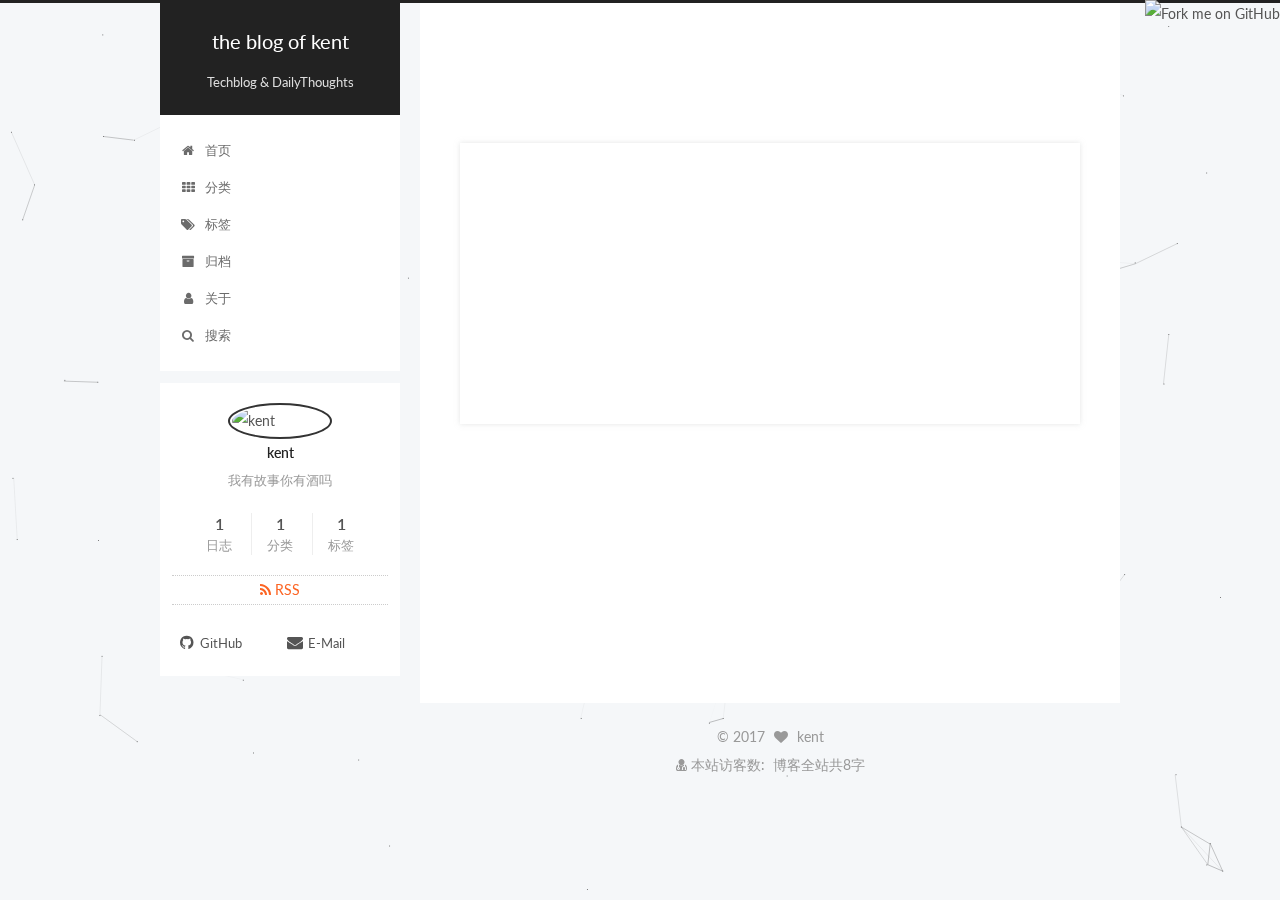
==== index.html @ 4930b67c "Site updated: 2017-09-06 11:08:06" ====
<!DOCTYPE html>



  


<html class="theme-next pisces use-motion" lang="zh-Hans">
<head>
  <meta charset="UTF-8"/>
<meta http-equiv="X-UA-Compatible" content="IE=edge" />
<meta name="viewport" content="width=device-width, initial-scale=1, maximum-scale=1"/>
<meta name="theme-color" content="#222">



  
  
    
    
  <script src="/lib/pace/pace.min.js?v=1.0.2"></script>
  <link href="/lib/pace/pace-theme-minimal.min.css?v=1.0.2" rel="stylesheet">







<meta http-equiv="Cache-Control" content="no-transform" />
<meta http-equiv="Cache-Control" content="no-siteapp" />
















  
  
  <link href="/lib/fancybox/source/jquery.fancybox.css?v=2.1.5" rel="stylesheet" type="text/css" />




  
  
  
  

  
    
    
  

  

  

  

  

  
    
    
    <link href="//fonts.googleapis.com/css?family=Lato:300,300italic,400,400italic,700,700italic&subset=latin,latin-ext" rel="stylesheet" type="text/css">
  






<link href="/lib/font-awesome/css/font-awesome.min.css?v=4.6.2" rel="stylesheet" type="text/css" />

<link href="/css/main.css?v=5.1.2" rel="stylesheet" type="text/css" />


  <meta name="keywords" content="Hexo, NexT" />





  <link rel="alternate" href="/atom.xml" title="the blog of kent" type="application/atom+xml" />




  <link rel="shortcut icon" type="image/x-icon" href="/images/favicon.ico?v=5.1.2" />






<meta name="description" content="我有故事你有酒吗">
<meta property="og:type" content="website">
<meta property="og:title" content="the blog of kent">
<meta property="og:url" content="http://yoursite.com/index.html">
<meta property="og:site_name" content="the blog of kent">
<meta property="og:description" content="我有故事你有酒吗">
<meta property="og:locale" content="zh-Hans">
<meta name="twitter:card" content="summary">
<meta name="twitter:title" content="the blog of kent">
<meta name="twitter:description" content="我有故事你有酒吗">



<script type="text/javascript" id="hexo.configurations">
  var NexT = window.NexT || {};
  var CONFIG = {
    root: '/',
    scheme: 'Pisces',
    version: '5.1.2',
    sidebar: {"position":"left","display":"post","offset":12,"offset_float":12,"b2t":false,"scrollpercent":false,"onmobile":false},
    fancybox: true,
    tabs: true,
    motion: {"enable":true,"async":false,"transition":{"post_block":"fadeIn","post_header":"slideDownIn","post_body":"slideDownIn","coll_header":"slideLeftIn"}},
    duoshuo: {
      userId: '0',
      author: '博主'
    },
    algolia: {
      applicationID: '',
      apiKey: '',
      indexName: '',
      hits: {"per_page":10},
      labels: {"input_placeholder":"Search for Posts","hits_empty":"We didn't find any results for the search: ${query}","hits_stats":"${hits} results found in ${time} ms"}
    }
  };
</script>



  <link rel="canonical" href="http://yoursite.com/"/>





  <title>the blog of kent</title>
  








</head>

<body itemscope itemtype="http://schema.org/WebPage" lang="zh-Hans">

  
  
    
  

  <div class="container sidebar-position-left 
  page-home">
    <div class="headband"></div>

    <a href="https://github.com/kentlj"><img style="position: absolute; top: 0; right: 0; border: 0;" src="https://camo.githubusercontent.com/365986a132ccd6a44c23a9169022c0b5c890c387/68747470733a2f2f73332e616d617a6f6e6177732e636f6d2f6769746875622f726962626f6e732f666f726b6d655f72696768745f7265645f6161303030302e706e67" alt="Fork me on GitHub" data-canonical-src="https://s3.amazonaws.com/github/ribbons/forkme_right_red_aa0000.png"></a>

    <header id="header" class="header" itemscope itemtype="http://schema.org/WPHeader">
      <div class="header-inner"><div class="site-brand-wrapper">
  <div class="site-meta ">
    

    <div class="custom-logo-site-title">
      <a href="/"  class="brand" rel="start">
        <span class="logo-line-before"><i></i></span>
        <span class="site-title">the blog of kent</span>
        <span class="logo-line-after"><i></i></span>
      </a>
    </div>
      
        <p class="site-subtitle">Techblog & DailyThoughts</p>
      
  </div>

  <div class="site-nav-toggle">
    <button>
      <span class="btn-bar"></span>
      <span class="btn-bar"></span>
      <span class="btn-bar"></span>
    </button>
  </div>
</div>

<nav class="site-nav">
  

  
    <ul id="menu" class="menu">
      
        
        <li class="menu-item menu-item-home">
          <a href="/" rel="section">
            
              <i class="menu-item-icon fa fa-fw fa-home"></i> <br />
            
            首页
          </a>
        </li>
      
        
        <li class="menu-item menu-item-categories">
          <a href="/categories/" rel="section">
            
              <i class="menu-item-icon fa fa-fw fa-th"></i> <br />
            
            分类
          </a>
        </li>
      
        
        <li class="menu-item menu-item-tags">
          <a href="/tags/" rel="section">
            
              <i class="menu-item-icon fa fa-fw fa-tags"></i> <br />
            
            标签
          </a>
        </li>
      
        
        <li class="menu-item menu-item-archives">
          <a href="/archives/" rel="section">
            
              <i class="menu-item-icon fa fa-fw fa-archive"></i> <br />
            
            归档
          </a>
        </li>
      
        
        <li class="menu-item menu-item-about">
          <a href="/about/" rel="section">
            
              <i class="menu-item-icon fa fa-fw fa-user"></i> <br />
            
            关于
          </a>
        </li>
      

      
        <li class="menu-item menu-item-search">
          
            <a href="javascript:;" class="popup-trigger">
          
            
              <i class="menu-item-icon fa fa-search fa-fw"></i> <br />
            
            搜索
          </a>
        </li>
      
    </ul>
  

  
    <div class="site-search">
      
  <div class="popup search-popup local-search-popup">
  <div class="local-search-header clearfix">
    <span class="search-icon">
      <i class="fa fa-search"></i>
    </span>
    <span class="popup-btn-close">
      <i class="fa fa-times-circle"></i>
    </span>
    <div class="local-search-input-wrapper">
      <input autocomplete="off"
             placeholder="搜索..." spellcheck="false"
             type="text" id="local-search-input">
    </div>
  </div>
  <div id="local-search-result"></div>
</div>



    </div>
  
</nav>



 </div>
    </header>

    <main id="main" class="main">
      <div class="main-inner">
        <div class="content-wrap">
          <div id="content" class="content">
            
  <section id="posts" class="posts-expand">
    
      

  

  
  
  

  <article class="post post-type-normal" itemscope itemtype="http://schema.org/Article">
  
  
  
  <div class="post-block">
    <link itemprop="mainEntityOfPage" href="http://yoursite.com/2017/09/05/hi/">

    <span hidden itemprop="author" itemscope itemtype="http://schema.org/Person">
      <meta itemprop="name" content="kent">
      <meta itemprop="description" content="">
      <meta itemprop="image" content="http://ovfrknrlk.bkt.clouddn.com/bear.jpg">
    </span>

    <span hidden itemprop="publisher" itemscope itemtype="http://schema.org/Organization">
      <meta itemprop="name" content="the blog of kent">
    </span>

    
      <header class="post-header">

        
        
          <h1 class="post-title" itemprop="name headline">
                
                <a class="post-title-link" href="/2017/09/05/hi/" itemprop="url">hi</a></h1>
        

        <div class="post-meta">
          <span class="post-time">
            
              <span class="post-meta-item-icon">
                <i class="fa fa-calendar-o"></i>
              </span>
              
                <span class="post-meta-item-text">发表于</span>
              
              <time title="创建于" itemprop="dateCreated datePublished" datetime="2017-09-05T17:19:50+08:00">
                2017-09-05
              </time>
            

            

            
          </span>

          
            <span class="post-category" >
            
              <span class="post-meta-divider">|</span>
            
              <span class="post-meta-item-icon">
                <i class="fa fa-folder-o"></i>
              </span>
              
                <span class="post-meta-item-text">分类于</span>
              
              
                <span itemprop="about" itemscope itemtype="http://schema.org/Thing">
                  <a href="/categories/None/" itemprop="url" rel="index">
                    <span itemprop="name">None</span>
                  </a>
                </span>

                
                
              
            </span>
          

          
            
              <span class="post-comments-count">
                <span class="post-meta-divider">|</span>
                <span class="post-meta-item-icon">
                  <i class="fa fa-comment-o"></i>
                </span>
                <a href="/2017/09/05/hi/#comments" itemprop="discussionUrl">
                  <span class="post-comments-count disqus-comment-count"
                        data-disqus-identifier="2017/09/05/hi/" itemprop="commentCount"></span>
                </a>
              </span>
            
          

          
          

          

          
            <div class="post-wordcount">
              
                
                <span class="post-meta-item-icon">
                  <i class="fa fa-file-word-o"></i>
                </span>
                
                  <span class="post-meta-item-text">字数统计&#58;</span>
                
                <span title="字数统计">
                  8
                </span>
              

              
                <span class="post-meta-divider">|</span>
              

              
                <span class="post-meta-item-icon">
                  <i class="fa fa-clock-o"></i>
                </span>
                
                  <span class="post-meta-item-text">阅读时长 &asymp;</span>
                
                <span title="阅读时长">
                  1
                </span>
              
            </div>
          

          

        </div>
      </header>
    

    
    
    
    <div class="post-body" itemprop="articleBody">

      
      

      
        
          
            <h1 id="My-First-Blog"><a href="#My-First-Blog" class="headerlink" title="My First Blog"></a>My First Blog</h1><p>Today is a sunny day</p>

          
        
      
    </div>
    
    
    
    <div>
        
      </div>
    

    

    

    <footer class="post-footer">
      

      

      

      
      
        <div class="post-eof"></div>
      
    </footer>
  </div>
  
  
  
  </article>


    
  </section>

  


          </div>
          


          

        </div>
        
          
  
  <div class="sidebar-toggle">
    <div class="sidebar-toggle-line-wrap">
      <span class="sidebar-toggle-line sidebar-toggle-line-first"></span>
      <span class="sidebar-toggle-line sidebar-toggle-line-middle"></span>
      <span class="sidebar-toggle-line sidebar-toggle-line-last"></span>
    </div>
  </div>

  <aside id="sidebar" class="sidebar">
    
    <div class="sidebar-inner">

      

      

      <section class="site-overview sidebar-panel sidebar-panel-active">
        <div class="site-author motion-element" itemprop="author" itemscope itemtype="http://schema.org/Person">
          
            <img class="site-author-image" itemprop="image"
              src="http://ovfrknrlk.bkt.clouddn.com/bear.jpg"
              alt="kent" />
          
            <p class="site-author-name" itemprop="name">kent</p>
            <p class="site-description motion-element" itemprop="description">我有故事你有酒吗</p>
        </div>

        <nav class="site-state motion-element">

          
            <div class="site-state-item site-state-posts">
            
              <a href="/archives/">
            
                <span class="site-state-item-count">1</span>
                <span class="site-state-item-name">日志</span>
              </a>
            </div>
          

          
            
            
            <div class="site-state-item site-state-categories">
              
                <span class="site-state-item-count">1</span>
                <span class="site-state-item-name">分类</span>
              
            </div>
          

          
            
            
            <div class="site-state-item site-state-tags">
              
                <span class="site-state-item-count">1</span>
                <span class="site-state-item-name">标签</span>
              
            </div>
          

        </nav>

        
          <div class="feed-link motion-element">
            <a href="/atom.xml" rel="alternate">
              <i class="fa fa-rss"></i>
              RSS
            </a>
          </div>
        

        <div class="links-of-author motion-element">
          
            
              <span class="links-of-author-item">
                <a href="https://github.com/kentlj" target="_blank" title="GitHub">
                  
                    <i class="fa fa-fw fa-github"></i>GitHub</a>
              </span>
            
              <span class="links-of-author-item">
                <a href="mailto:kent131600@gmail.com" target="_blank" title="E-Mail">
                  
                    <i class="fa fa-fw fa-envelope"></i>E-Mail</a>
              </span>
            
          
        </div>

        
        

        
        

        


      </section>

      

      

    </div>
  </aside>


        
      </div>
    </main>

    <footer id="footer" class="footer">
      <div class="footer-inner">
        <div class="copyright" >
  
  &copy; 
  <span itemprop="copyrightYear">2017</span>
  <span class="with-love">
    <i class="fa fa-heart"></i>
  </span>
  <span class="author" itemprop="copyrightHolder">kent</span>

  
</div>

<script async src="https://dn-lbstatics.qbox.me/busuanzi/2.3/busuanzi.pure.mini.js"></script>

<div class="powered-by">
<i class="fa fa-user-md"></i><span id="busuanzi_container_site_pv">
  本站访客数:<span id="busuanzi_value_site_pv"></span>
</span>
</div>



<div class="theme-info">
  <div class="powered-by"></div>
  <span class="post-count">博客全站共8字</span>
</div>

        







        
      </div>
    </footer>

    
      <div class="back-to-top">
        <i class="fa fa-arrow-up"></i>
        
      </div>
    

  </div>

  <!-- 页面点击小红心 -->
<script type="text/javascript" src="/js/src/love.js"></script>

  

<script type="text/javascript">
  if (Object.prototype.toString.call(window.Promise) !== '[object Function]') {
    window.Promise = null;
  }
</script>









  


  











  
  <script type="text/javascript" src="/lib/jquery/index.js?v=2.1.3"></script>

  
  <script type="text/javascript" src="/lib/fastclick/lib/fastclick.min.js?v=1.0.6"></script>

  
  <script type="text/javascript" src="/lib/jquery_lazyload/jquery.lazyload.js?v=1.9.7"></script>

  
  <script type="text/javascript" src="/lib/velocity/velocity.min.js?v=1.2.1"></script>

  
  <script type="text/javascript" src="/lib/velocity/velocity.ui.min.js?v=1.2.1"></script>

  
  <script type="text/javascript" src="/lib/fancybox/source/jquery.fancybox.pack.js?v=2.1.5"></script>

  
  <script type="text/javascript" src="/lib/canvas-nest/canvas-nest.min.js"></script>


  


  <script type="text/javascript" src="/js/src/utils.js?v=5.1.2"></script>

  <script type="text/javascript" src="/js/src/motion.js?v=5.1.2"></script>



  
  


  <script type="text/javascript" src="/js/src/affix.js?v=5.1.2"></script>

  <script type="text/javascript" src="/js/src/schemes/pisces.js?v=5.1.2"></script>



  <script type="text/javascript" src="/js/src/scrollspy.js?v=5.1.2"></script>
<script type="text/javascript" src="/js/src/post-details.js?v=5.1.2"></script>


  

  


  <script type="text/javascript" src="/js/src/bootstrap.js?v=5.1.2"></script>



  


  

    
      <script id="dsq-count-scr" src="https://kentliu.disqus.com/count.js" async></script>
    

    

  




	





  










  

  <script type="text/javascript">
    // Popup Window;
    var isfetched = false;
    var isXml = true;
    // Search DB path;
    var search_path = "search.xml";
    if (search_path.length === 0) {
      search_path = "search.xml";
    } else if (/json$/i.test(search_path)) {
      isXml = false;
    }
    var path = "/" + search_path;
    // monitor main search box;

    var onPopupClose = function (e) {
      $('.popup').hide();
      $('#local-search-input').val('');
      $('.search-result-list').remove();
      $('#no-result').remove();
      $(".local-search-pop-overlay").remove();
      $('body').css('overflow', '');
    }

    function proceedsearch() {
      $("body")
        .append('<div class="search-popup-overlay local-search-pop-overlay"></div>')
        .css('overflow', 'hidden');
      $('.search-popup-overlay').click(onPopupClose);
      $('.popup').toggle();
      var $localSearchInput = $('#local-search-input');
      $localSearchInput.attr("autocapitalize", "none");
      $localSearchInput.attr("autocorrect", "off");
      $localSearchInput.focus();
    }

    // search function;
    var searchFunc = function(path, search_id, content_id) {
      'use strict';

      // start loading animation
      $("body")
        .append('<div class="search-popup-overlay local-search-pop-overlay">' +
          '<div id="search-loading-icon">' +
          '<i class="fa fa-spinner fa-pulse fa-5x fa-fw"></i>' +
          '</div>' +
          '</div>')
        .css('overflow', 'hidden');
      $("#search-loading-icon").css('margin', '20% auto 0 auto').css('text-align', 'center');

      $.ajax({
        url: path,
        dataType: isXml ? "xml" : "json",
        async: true,
        success: function(res) {
          // get the contents from search data
          isfetched = true;
          $('.popup').detach().appendTo('.header-inner');
          var datas = isXml ? $("entry", res).map(function() {
            return {
              title: $("title", this).text(),
              content: $("content",this).text(),
              url: $("url" , this).text()
            };
          }).get() : res;
          var input = document.getElementById(search_id);
          var resultContent = document.getElementById(content_id);
          var inputEventFunction = function() {
            var searchText = input.value.trim().toLowerCase();
            var keywords = searchText.split(/[\s\-]+/);
            if (keywords.length > 1) {
              keywords.push(searchText);
            }
            var resultItems = [];
            if (searchText.length > 0) {
              // perform local searching
              datas.forEach(function(data) {
                var isMatch = false;
                var hitCount = 0;
                var searchTextCount = 0;
                var title = data.title.trim();
                var titleInLowerCase = title.toLowerCase();
                var content = data.content.trim().replace(/<[^>]+>/g,"");
                var contentInLowerCase = content.toLowerCase();
                var articleUrl = decodeURIComponent(data.url);
                var indexOfTitle = [];
                var indexOfContent = [];
                // only match articles with not empty titles
                if(title != '') {
                  keywords.forEach(function(keyword) {
                    function getIndexByWord(word, text, caseSensitive) {
                      var wordLen = word.length;
                      if (wordLen === 0) {
                        return [];
                      }
                      var startPosition = 0, position = [], index = [];
                      if (!caseSensitive) {
                        text = text.toLowerCase();
                        word = word.toLowerCase();
                      }
                      while ((position = text.indexOf(word, startPosition)) > -1) {
                        index.push({position: position, word: word});
                        startPosition = position + wordLen;
                      }
                      return index;
                    }

                    indexOfTitle = indexOfTitle.concat(getIndexByWord(keyword, titleInLowerCase, false));
                    indexOfContent = indexOfContent.concat(getIndexByWord(keyword, contentInLowerCase, false));
                  });
                  if (indexOfTitle.length > 0 || indexOfContent.length > 0) {
                    isMatch = true;
                    hitCount = indexOfTitle.length + indexOfContent.length;
                  }
                }

                // show search results

                if (isMatch) {
                  // sort index by position of keyword

                  [indexOfTitle, indexOfContent].forEach(function (index) {
                    index.sort(function (itemLeft, itemRight) {
                      if (itemRight.position !== itemLeft.position) {
                        return itemRight.position - itemLeft.position;
                      } else {
                        return itemLeft.word.length - itemRight.word.length;
                      }
                    });
                  });

                  // merge hits into slices

                  function mergeIntoSlice(text, start, end, index) {
                    var item = index[index.length - 1];
                    var position = item.position;
                    var word = item.word;
                    var hits = [];
                    var searchTextCountInSlice = 0;
                    while (position + word.length <= end && index.length != 0) {
                      if (word === searchText) {
                        searchTextCountInSlice++;
                      }
                      hits.push({position: position, length: word.length});
                      var wordEnd = position + word.length;

                      // move to next position of hit

                      index.pop();
                      while (index.length != 0) {
                        item = index[index.length - 1];
                        position = item.position;
                        word = item.word;
                        if (wordEnd > position) {
                          index.pop();
                        } else {
                          break;
                        }
                      }
                    }
                    searchTextCount += searchTextCountInSlice;
                    return {
                      hits: hits,
                      start: start,
                      end: end,
                      searchTextCount: searchTextCountInSlice
                    };
                  }

                  var slicesOfTitle = [];
                  if (indexOfTitle.length != 0) {
                    slicesOfTitle.push(mergeIntoSlice(title, 0, title.length, indexOfTitle));
                  }

                  var slicesOfContent = [];
                  while (indexOfContent.length != 0) {
                    var item = indexOfContent[indexOfContent.length - 1];
                    var position = item.position;
                    var word = item.word;
                    // cut out 100 characters
                    var start = position - 20;
                    var end = position + 80;
                    if(start < 0){
                      start = 0;
                    }
                    if (end < position + word.length) {
                      end = position + word.length;
                    }
                    if(end > content.length){
                      end = content.length;
                    }
                    slicesOfContent.push(mergeIntoSlice(content, start, end, indexOfContent));
                  }

                  // sort slices in content by search text's count and hits' count

                  slicesOfContent.sort(function (sliceLeft, sliceRight) {
                    if (sliceLeft.searchTextCount !== sliceRight.searchTextCount) {
                      return sliceRight.searchTextCount - sliceLeft.searchTextCount;
                    } else if (sliceLeft.hits.length !== sliceRight.hits.length) {
                      return sliceRight.hits.length - sliceLeft.hits.length;
                    } else {
                      return sliceLeft.start - sliceRight.start;
                    }
                  });

                  // select top N slices in content

                  var upperBound = parseInt('1');
                  if (upperBound >= 0) {
                    slicesOfContent = slicesOfContent.slice(0, upperBound);
                  }

                  // highlight title and content

                  function highlightKeyword(text, slice) {
                    var result = '';
                    var prevEnd = slice.start;
                    slice.hits.forEach(function (hit) {
                      result += text.substring(prevEnd, hit.position);
                      var end = hit.position + hit.length;
                      result += '<b class="search-keyword">' + text.substring(hit.position, end) + '</b>';
                      prevEnd = end;
                    });
                    result += text.substring(prevEnd, slice.end);
                    return result;
                  }

                  var resultItem = '';

                  if (slicesOfTitle.length != 0) {
                    resultItem += "<li><a href='" + articleUrl + "' class='search-result-title'>" + highlightKeyword(title, slicesOfTitle[0]) + "</a>";
                  } else {
                    resultItem += "<li><a href='" + articleUrl + "' class='search-result-title'>" + title + "</a>";
                  }

                  slicesOfContent.forEach(function (slice) {
                    resultItem += "<a href='" + articleUrl + "'>" +
                      "<p class=\"search-result\">" + highlightKeyword(content, slice) +
                      "...</p>" + "</a>";
                  });

                  resultItem += "</li>";
                  resultItems.push({
                    item: resultItem,
                    searchTextCount: searchTextCount,
                    hitCount: hitCount,
                    id: resultItems.length
                  });
                }
              })
            };
            if (keywords.length === 1 && keywords[0] === "") {
              resultContent.innerHTML = '<div id="no-result"><i class="fa fa-search fa-5x" /></div>'
            } else if (resultItems.length === 0) {
              resultContent.innerHTML = '<div id="no-result"><i class="fa fa-frown-o fa-5x" /></div>'
            } else {
              resultItems.sort(function (resultLeft, resultRight) {
                if (resultLeft.searchTextCount !== resultRight.searchTextCount) {
                  return resultRight.searchTextCount - resultLeft.searchTextCount;
                } else if (resultLeft.hitCount !== resultRight.hitCount) {
                  return resultRight.hitCount - resultLeft.hitCount;
                } else {
                  return resultRight.id - resultLeft.id;
                }
              });
              var searchResultList = '<ul class=\"search-result-list\">';
              resultItems.forEach(function (result) {
                searchResultList += result.item;
              })
              searchResultList += "</ul>";
              resultContent.innerHTML = searchResultList;
            }
          }

          if ('auto' === 'auto') {
            input.addEventListener('input', inputEventFunction);
          } else {
            $('.search-icon').click(inputEventFunction);
            input.addEventListener('keypress', function (event) {
              if (event.keyCode === 13) {
                inputEventFunction();
              }
            });
          }

          // remove loading animation
          $(".local-search-pop-overlay").remove();
          $('body').css('overflow', '');

          proceedsearch();
        }
      });
    }

    // handle and trigger popup window;
    $('.popup-trigger').click(function(e) {
      e.stopPropagation();
      if (isfetched === false) {
        searchFunc(path, 'local-search-input', 'local-search-result');
      } else {
        proceedsearch();
      };
    });

    $('.popup-btn-close').click(onPopupClose);
    $('.popup').click(function(e){
      e.stopPropagation();
    });
    $(document).on('keyup', function (event) {
      var shouldDismissSearchPopup = event.which === 27 &&
        $('.search-popup').is(':visible');
      if (shouldDismissSearchPopup) {
        onPopupClose();
      }
    });
  </script>





  

  

  

  

  

  

</body>
</html>
---- css/main.css ----
/* normalize.css v3.0.2 | MIT License | git.io/normalize */
html {
  font-family: sans-serif; /* 1 */
  -ms-text-size-adjust: 100%; /* 2 */
  -webkit-text-size-adjust: 100%; /* 2 */
}
body {
  margin: 0;
}
article,
aside,
details,
figcaption,
figure,
footer,
header,
hgroup,
main,
menu,
nav,
section,
summary {
  display: block;
}
audio,
canvas,
progress,
video {
  display: inline-block; /* 1 */
  vertical-align: baseline; /* 2 */
}
audio:not([controls]) {
  display: none;
  height: 0;
}
[hidden],
template {
  display: none;
}
a {
  background-color: transparent;
}
a:active,
a:hover {
  outline: 0;
}
abbr[title] {
  border-bottom: 1px dotted;
}
b,
strong {
  font-weight: bold;
}
dfn {
  font-style: italic;
}
h1 {
  font-size: 2em;
  margin: 0.67em 0;
}
mark {
  background: #ff0;
  color: #000;
}
small {
  font-size: 80%;
}
sub,
sup {
  font-size: 75%;
  line-height: 0;
  position: relative;
  vertical-align: baseline;
}
sup {
  top: -0.5em;
}
sub {
  bottom: -0.25em;
}
img {
  border: 0;
}
svg:not(:root) {
  overflow: hidden;
}
figure {
  margin: 1em 40px;
}
hr {
  -moz-box-sizing: content-box;
  box-sizing: content-box;
  height: 0;
}
pre {
  overflow: auto;
}
code,
kbd,
pre,
samp {
  font-family: monospace, monospace;
  font-size: 1em;
}
button,
input,
optgroup,
select,
textarea {
  color: inherit; /* 1 */
  font: inherit; /* 2 */
  margin: 0; /* 3 */
}
button {
  overflow: visible;
}
button,
select {
  text-transform: none;
}
button,
html input[type="button"],
input[type="reset"],
input[type="submit"] {
  -webkit-appearance: button; /* 2 */
  cursor: pointer; /* 3 */
}
button[disabled],
html input[disabled] {
  cursor: default;
}
button::-moz-focus-inner,
input::-moz-focus-inner {
  border: 0;
  padding: 0;
}
input {
  line-height: normal;
}
input[type="checkbox"],
input[type="radio"] {
  box-sizing: border-box; /* 1 */
  padding: 0; /* 2 */
}
input[type="number"]::-webkit-inner-spin-button,
input[type="number"]::-webkit-outer-spin-button {
  height: auto;
}
input[type="search"] {
  -webkit-appearance: textfield; /* 1 */
  -moz-box-sizing: content-box;
  -webkit-box-sizing: content-box; /* 2 */
  box-sizing: content-box;
}
input[type="search"]::-webkit-search-cancel-button,
input[type="search"]::-webkit-search-decoration {
  -webkit-appearance: none;
}
fieldset {
  border: 1px solid #c0c0c0;
  margin: 0 2px;
  padding: 0.35em 0.625em 0.75em;
}
legend {
  border: 0; /* 1 */
  padding: 0; /* 2 */
}
textarea {
  overflow: auto;
}
optgroup {
  font-weight: bold;
}
table {
  border-collapse: collapse;
  border-spacing: 0;
}
td,
th {
  padding: 0;
}
::selection {
  background: #262a30;
  color: #fff;
}
body {
  position: relative;
  font-family: 'Lato', "PingFang SC", "Microsoft YaHei", sans-serif;
  font-size: 14px;
  line-height: 2;
  color: #555;
  background: #f5f7f9;
}
@media (max-width: 767px) {
  body {
    padding-right: 0 !important;
  }
}
@media (min-width: 768px) and (max-width: 991px) {
  body {
    padding-right: 0 !important;
  }
}
@media (min-width: 1600px) {
  body {
    font-size: 16px;
  }
}
h1,
h2,
h3,
h4,
h5,
h6 {
  margin: 0;
  padding: 0;
  font-weight: bold;
  line-height: 1.5;
  font-family: 'Lato', "PingFang SC", "Microsoft YaHei", sans-serif;
}
h2,
h3,
h4,
h5,
h6 {
  margin: 20px 0 15px;
}
h1 {
  font-size: 22px;
}
@media (max-width: 767px) {
  h1 {
    font-size: 18px;
  }
}
h2 {
  font-size: 20px;
}
@media (max-width: 767px) {
  h2 {
    font-size: 16px;
  }
}
h3 {
  font-size: 18px;
}
@media (max-width: 767px) {
  h3 {
    font-size: 14px;
  }
}
h4 {
  font-size: 16px;
}
@media (max-width: 767px) {
  h4 {
    font-size: 12px;
  }
}
h5 {
  font-size: 14px;
}
@media (max-width: 767px) {
  h5 {
    font-size: 10px;
  }
}
h6 {
  font-size: 12px;
}
@media (max-width: 767px) {
  h6 {
    font-size: 8px;
  }
}
p {
  margin: 0 0 20px 0;
}
a {
  color: #555;
  text-decoration: none;
  outline: none;
  border-bottom: 1px solid #999;
  word-wrap: break-word;
}
a:hover {
  color: #222;
  border-bottom-color: #222;
}
blockquote {
  margin: 0;
  padding: 0;
}
img {
  display: block;
  margin: auto;
  max-width: 100%;
  height: auto;
}
hr {
  margin: 40px 0;
  height: 3px;
  border: none;
  background-color: #ddd;
  background-image: repeating-linear-gradient(-45deg, #fff, #fff 4px, transparent 4px, transparent 8px);
}
blockquote {
  padding: 0 15px;
  color: #666;
  border-left: 4px solid #ddd;
}
blockquote cite::before {
  content: "-";
  padding: 0 5px;
}
dt {
  font-weight: 700;
}
dd {
  margin: 0;
  padding: 0;
}
kbd {
  border: 1px solid #ccc;
  border-radius: 0.2em;
  box-shadow: 0.1em 0.1em 0.2em rgba(0,0,0,0.1);
  background-color: #f9f9f9;
  font-family: inherit;
  background-image: -webkit-linear-gradient(top, #eee, #fff, #eee);
  padding: 0.1em 0.3em;
  white-space: nowrap;
}
.text-left {
  text-align: left;
}
.text-center {
  text-align: center;
}
.text-right {
  text-align: right;
}
.text-justify {
  text-align: justify;
}
.text-nowrap {
  white-space: nowrap;
}
.text-lowercase {
  text-transform: lowercase;
}
.text-uppercase {
  text-transform: uppercase;
}
.text-capitalize {
  text-transform: capitalize;
}
.center-block {
  display: block;
  margin-left: auto;
  margin-right: auto;
}
.clearfix:before,
.clearfix:after {
  content: " ";
  display: table;
}
.clearfix:after {
  clear: both;
}
.pullquote {
  width: 45%;
}
.pullquote.left {
  float: left;
  margin-left: 5px;
  margin-right: 10px;
}
.pullquote.right {
  float: right;
  margin-left: 10px;
  margin-right: 5px;
}
.affix.affix.affix {
  position: fixed;
}
.translation {
  margin-top: -20px;
  font-size: 14px;
  color: #999;
}
.scrollbar-measure {
  width: 100px;
  height: 100px;
  overflow: scroll;
  position: absolute;
  top: -9999px;
}
.use-motion .motion-element {
  opacity: 0;
}
table {
  margin: 20px 0;
  width: 100%;
  border-collapse: collapse;
  border-spacing: 0;
  border: 1px solid #ddd;
  font-size: 14px;
  table-layout: fixed;
  word-wrap: break-all;
}
table>tbody>tr:nth-of-type(odd) {
  background-color: #f9f9f9;
}
table>tbody>tr:hover {
  background-color: #f5f5f5;
}
caption,
th,
td {
  padding: 8px;
  text-align: left;
  vertical-align: middle;
  font-weight: normal;
}
th,
td {
  border-bottom: 3px solid #ddd;
  border-right: 1px solid #eee;
}
th {
  padding-bottom: 10px;
  font-weight: 700;
}
td {
  border-bottom-width: 1px;
}
html,
body {
  height: 100%;
}
.container {
  position: relative;
  min-height: 100%;
}
.header-inner {
  margin: 0 auto;
  padding: 100px 0 70px;
  width: 700px;
}
@media (min-width: 1600px) {
  .container .header-inner {
    width: 900px;
  }
}
.main-inner {
  margin: 0 auto;
  width: 700px;
}
@media (min-width: 1600px) {
  .container .main-inner {
    width: 900px;
  }
}
.footer {
  width: 100%;
  min-height: 50px;
}
.footer-inner {
  box-sizing: border-box;
  margin: 20px auto;
  width: 700px;
}
@media (min-width: 1600px) {
  .container .footer-inner {
    width: 900px;
  }
}
pre,
.highlight {
  overflow: auto;
  margin: 20px 0;
  padding: 0;
  font-size: 13px;
  color: #4d4d4c;
  background: #f7f7f7;
  line-height: 1.6;
}
pre,
code {
  font-family: consolas, Menlo, "PingFang SC", "Microsoft YaHei", monospace;
}
code {
  padding: 2px 4px;
  word-wrap: break-word;
  color: #555;
  background: #eee;
  border-radius: 3px;
  font-size: 13px;
}
pre code {
  padding: 0;
  color: #4d4d4c;
  background: none;
  text-shadow: none;
}
.highlight {
  border-radius: 1px;
}
.highlight pre {
  border: none;
  margin: 0;
  padding: 10px 0;
}
.highlight table {
  margin: 0;
  width: auto;
  border: none;
}
.highlight td {
  border: none;
  padding: 0;
}
.highlight figcaption {
  font-size: 1em;
  color: #4d4d4c;
  line-height: 1em;
  margin-bottom: 1em;
}
.highlight figcaption:before,
.highlight figcaption:after {
  content: " ";
  display: table;
}
.highlight figcaption:after {
  clear: both;
}
.highlight figcaption a {
  float: right;
  color: #4d4d4c;
}
.highlight figcaption a:hover {
  border-bottom-color: #4d4d4c;
}
.highlight .gutter pre {
  padding-left: 10px;
  padding-right: 10px;
  color: #869194;
  text-align: right;
  background-color: #eff2f3;
}
.highlight .code pre {
  width: 100%;
  padding-left: 10px;
  padding-right: 10px;
  background-color: #f7f7f7;
}
.highlight .line {
  height: 20px;
}
.gutter {
  -webkit-user-select: none;
  -moz-user-select: none;
  -ms-user-select: none;
  user-select: none;
}
.gist table {
  width: auto;
}
.gist table td {
  border: none;
}
pre .deletion {
  background: #fdd;
}
pre .addition {
  background: #dfd;
}
pre .meta {
  color: #8959a8;
}
pre .comment {
  color: #8e908c;
}
pre .variable,
pre .attribute,
pre .tag,
pre .regexp,
pre .ruby .constant,
pre .xml .tag .title,
pre .xml .pi,
pre .xml .doctype,
pre .html .doctype,
pre .css .id,
pre .css .class,
pre .css .pseudo {
  color: #c82829;
}
pre .number,
pre .preprocessor,
pre .built_in,
pre .literal,
pre .params,
pre .constant,
pre .command {
  color: #f5871f;
}
pre .ruby .class .title,
pre .css .rules .attribute,
pre .string,
pre .value,
pre .inheritance,
pre .header,
pre .ruby .symbol,
pre .xml .cdata,
pre .special,
pre .number,
pre .formula {
  color: #718c00;
}
pre .title,
pre .css .hexcolor {
  color: #3e999f;
}
pre .function,
pre .python .decorator,
pre .python .title,
pre .ruby .function .title,
pre .ruby .title .keyword,
pre .perl .sub,
pre .javascript .title,
pre .coffeescript .title {
  color: #4271ae;
}
pre .keyword,
pre .javascript .function {
  color: #8959a8;
}
.full-image.full-image.full-image {
  border: none;
  max-width: 100%;
  width: auto;
  margin: 20px auto;
}
@media (min-width: 992px) {
  .full-image.full-image.full-image {
    max-width: none;
    width: 118%;
    margin: 0 -9%;
  }
}
.blockquote-center,
.page-home .post-type-quote blockquote,
.page-post-detail .post-type-quote blockquote {
  position: relative;
  margin: 40px 0;
  padding: 0;
  border-left: none;
  text-align: center;
}
.blockquote-center::before,
.page-home .post-type-quote blockquote::before,
.page-post-detail .post-type-quote blockquote::before,
.blockquote-center::after,
.page-home .post-type-quote blockquote::after,
.page-post-detail .post-type-quote blockquote::after {
  position: absolute;
  content: ' ';
  display: block;
  width: 100%;
  height: 24px;
  opacity: 0.2;
  background-repeat: no-repeat;
  background-position: 0 -6px;
  background-size: 22px 22px;
}
.blockquote-center::before,
.page-home .post-type-quote blockquote::before,
.page-post-detail .post-type-quote blockquote::before {
  top: -20px;
  background-image: url("../images/quote-l.svg");
  border-top: 1px solid #ccc;
}
.blockquote-center::after,
.page-home .post-type-quote blockquote::after,
.page-post-detail .post-type-quote blockquote::after {
  bottom: -20px;
  background-image: url("../images/quote-r.svg");
  border-bottom: 1px solid #ccc;
  background-position: 100% 8px;
}
.blockquote-center p,
.page-home .post-type-quote blockquote p,
.page-post-detail .post-type-quote blockquote p,
.blockquote-center div,
.page-home .post-type-quote blockquote div,
.page-post-detail .post-type-quote blockquote div {
  text-align: center;
}
.post .post-body .group-picture img {
  box-sizing: border-box;
  padding: 0 3px;
  border: none;
}
.post .group-picture-row {
  overflow: hidden;
  margin-top: 6px;
}
.post .group-picture-row:first-child {
  margin-top: 0;
}
.post .group-picture-column {
  float: left;
}
.page-post-detail .post-body .group-picture-column {
  float: none;
  margin-top: 10px;
  width: auto !important;
}
.page-post-detail .post-body .group-picture-column img {
  margin: 0 auto;
}
.page-archive .group-picture-container {
  overflow: hidden;
}
.page-archive .group-picture-row {
  float: left;
}
.page-archive .group-picture-row:first-child {
  margin-top: 6px;
}
.page-archive .group-picture-column {
  max-width: 150px;
  max-height: 150px;
}
.post-body .note {
  position: relative;
  padding: 15px;
  margin-bottom: 20px;
  border: 1px solid #eee;
  border-left-width: 5px;
  border-radius: 3px;
}
.post-body .note h2,
.post-body .note h3,
.post-body .note h4,
.post-body .note h5,
.post-body .note h6 {
  margin-top: 0;
  margin-bottom: 0;
  border-bottom: initial;
  padding-top: 0 !important;
}
.post-body .note p:first-child,
.post-body .note ul:first-child,
.post-body .note ol:first-child,
.post-body .note table:first-child,
.post-body .note pre:first-child,
.post-body .note blockquote:first-child {
  margin-top: 0;
}
.post-body .note p:last-child,
.post-body .note ul:last-child,
.post-body .note ol:last-child,
.post-body .note table:last-child,
.post-body .note pre:last-child,
.post-body .note blockquote:last-child {
  margin-bottom: 0;
}
.post-body .note.default {
  border-left-color: #777;
}
.post-body .note.default h2,
.post-body .note.default h3,
.post-body .note.default h4,
.post-body .note.default h5,
.post-body .note.default h6 {
  color: #777;
}
.post-body .note.primary {
  border-left-color: #6f42c1;
}
.post-body .note.primary h2,
.post-body .note.primary h3,
.post-body .note.primary h4,
.post-body .note.primary h5,
.post-body .note.primary h6 {
  color: #6f42c1;
}
.post-body .note.info {
  border-left-color: #428bca;
}
.post-body .note.info h2,
.post-body .note.info h3,
.post-body .note.info h4,
.post-body .note.info h5,
.post-body .note.info h6 {
  color: #428bca;
}
.post-body .note.success {
  border-left-color: #5cb85c;
}
.post-body .note.success h2,
.post-body .note.success h3,
.post-body .note.success h4,
.post-body .note.success h5,
.post-body .note.success h6 {
  color: #5cb85c;
}
.post-body .note.warning {
  border-left-color: #f0ad4e;
}
.post-body .note.warning h2,
.post-body .note.warning h3,
.post-body .note.warning h4,
.post-body .note.warning h5,
.post-body .note.warning h6 {
  color: #f0ad4e;
}
.post-body .note.danger {
  border-left-color: #d9534f;
}
.post-body .note.danger h2,
.post-body .note.danger h3,
.post-body .note.danger h4,
.post-body .note.danger h5,
.post-body .note.danger h6 {
  color: #d9534f;
}
.post-body .label {
  display: inline;
  padding: 0 2px;
  white-space: nowrap;
}
.post-body .label.default {
  background-color: #f0f0f0;
}
.post-body .label.primary {
  background-color: #efe6f7;
}
.post-body .label.info {
  background-color: #e5f2f8;
}
.post-body .label.success {
  background-color: #e7f4e9;
}
.post-body .label.warning {
  background-color: #fcf6e1;
}
.post-body .label.danger {
  background-color: #fae8eb;
}
.post-body .tabs {
  position: relative;
  display: block;
  margin-bottom: 20px;
  padding-top: 10px;
}
.post-body .tabs ul.nav-tabs {
  margin: 0;
  padding: 0;
  display: flex;
  margin-bottom: -1px;
}
@media (max-width: 413px) {
  .post-body .tabs ul.nav-tabs {
    display: block;
    margin-bottom: 5px;
  }
}
.post-body .tabs ul.nav-tabs li.tab {
  list-style-type: none !important;
  margin: 0 0.25em 0 0;
  border-top: 3px solid transparent;
  border-left: 1px solid transparent;
  border-right: 1px solid transparent;
}
@media (max-width: 413px) {
  .post-body .tabs ul.nav-tabs li.tab {
    margin: initial;
    border-top: 1px solid transparent;
    border-left: 3px solid transparent;
    border-right: 1px solid transparent;
    border-bottom: 1px solid transparent;
  }
}
.post-body .tabs ul.nav-tabs li.tab a {
  outline: 0;
  border-bottom: initial;
  display: block;
  line-height: 1.8em;
  padding: 0.25em 0.75em;
  transition-duration: 0.2s;
  transition-timing-function: ease-out;
  transition-delay: 0s;
}
.post-body .tabs ul.nav-tabs li.tab a i {
  width: 1.285714285714286em;
}
.post-body .tabs ul.nav-tabs li.tab.active {
  border-top: 3px solid #fc6423;
  border-left: 1px solid #ddd;
  border-right: 1px solid #ddd;
  background-color: #fff;
}
@media (max-width: 413px) {
  .post-body .tabs ul.nav-tabs li.tab.active {
    border-top: 1px solid #ddd;
    border-left: 3px solid #fc6423;
    border-right: 1px solid #ddd;
    border-bottom: 1px solid #ddd;
  }
}
.post-body .tabs ul.nav-tabs li.tab.active a {
  cursor: default;
  color: #555;
}
.post-body .tabs .tab-content {
  background-color: #fff;
}
.post-body .tabs .tab-content .tab-pane {
  border: 1px solid #ddd;
  padding: 20px 20px 0 20px;
}
.post-body .tabs .tab-content .tab-pane:not(.active) {
  display: none !important;
}
.post-body .tabs .tab-content .tab-pane.active {
  display: block !important;
}
.btn {
  display: inline-block;
  padding: 0 20px;
  font-size: 14px;
  color: #fff;
  background: #222;
  border: 2px solid #555;
  text-decoration: none;
  border-radius: 0;
  transition-property: background-color;
  transition-duration: 0.2s;
  transition-timing-function: ease-in-out;
  transition-delay: 0s;
}
.btn:hover,
.post-button .btn:hover {
  border-color: #222;
  color: #fff;
  background: #222;
}
.btn-bar {
  display: block;
  width: 22px;
  height: 2px;
  background: #555;
  border-radius: 1px;
}
.btn-bar+.btn-bar {
  margin-top: 4px;
}
.pagination {
  margin: 120px 0 40px;
  text-align: center;
  border-top: 1px solid #eee;
}
.page-number-basic,
.pagination .prev,
.pagination .next,
.pagination .page-number,
.pagination .space {
  display: inline-block;
  position: relative;
  top: -1px;
  margin: 0 10px;
  padding: 0 10px;
  line-height: 30px;
}
@media (max-width: 767px) {
  .page-number-basic,
  .pagination .prev,
  .pagination .next,
  .pagination .page-number,
  .pagination .space {
    margin: 0 5px;
  }
}
.pagination .prev,
.pagination .next,
.pagination .page-number {
  border-bottom: 0;
  border-top: 1px solid #eee;
  transition-property: border-color;
  transition-duration: 0.2s;
  transition-timing-function: ease-in-out;
  transition-delay: 0s;
}
.pagination .prev:hover,
.pagination .next:hover,
.pagination .page-number:hover {
  border-top-color: #222;
}
.pagination .space {
  padding: 0;
  margin: 0;
}
.pagination .prev {
  margin-left: 0;
}
.pagination .next {
  margin-right: 0;
}
.pagination .page-number.current {
  color: #fff;
  background: #ccc;
  border-top-color: #ccc;
}
@media (max-width: 767px) {
  .pagination {
    border-top: none;
  }
  .pagination .prev,
  .pagination .next,
  .pagination .page-number {
    margin-bottom: 10px;
    border-top: 0;
    border-bottom: 1px solid #eee;
  }
  .pagination .prev:hover,
  .pagination .next:hover,
  .pagination .page-number:hover {
    border-bottom-color: #222;
  }
}
.comments {
  margin: 60px 20px 0;
}
.tag-cloud {
  text-align: center;
}
.tag-cloud a {
  display: inline-block;
  margin: 10px;
}
.back-to-top {
  box-sizing: border-box;
  position: fixed;
  bottom: -100px;
  right: 30px;
  z-index: 1050;
  padding: 0 6px;
  width: 24px;
  background: #222;
  font-size: 12px;
  opacity: 0.6;
  color: #fff;
  cursor: pointer;
  text-align: center;
  -webkit-transform: translateZ(0);
  transition-property: bottom;
  transition-duration: 0.2s;
  transition-timing-function: ease-in-out;
  transition-delay: 0s;
}
@media (min-width: 768px) and (max-width: 991px) {
  .back-to-top {
    display: none !important;
  }
}
@media (max-width: 767px) {
  .back-to-top {
    display: none !important;
  }
}
.back-to-top.back-to-top-on {
  bottom: 30px;
}
.header {
  background: transparent;
}
.header-inner {
  position: relative;
}
.headband {
  height: 3px;
  background: #222;
}
.site-meta {
  margin: 0;
  text-align: center;
}
@media (max-width: 767px) {
  .site-meta {
    text-align: center;
  }
}
.brand {
  position: relative;
  display: inline-block;
  padding: 0 40px;
  color: #fff;
  background: #222;
  border-bottom: none;
}
.brand:hover {
  color: #fff;
}
.logo {
  display: inline-block;
  margin-right: 5px;
  line-height: 36px;
  vertical-align: top;
}
.site-title {
  display: inline-block;
  vertical-align: top;
  line-height: 36px;
  font-size: 20px;
  font-weight: normal;
  font-family: 'Lato', "PingFang SC", "Microsoft YaHei", sans-serif;
}
.site-subtitle {
  margin-top: 10px;
  font-size: 13px;
  color: #ddd;
}
.use-motion .brand {
  opacity: 0;
}
.use-motion .logo,
.use-motion .site-title,
.use-motion .site-subtitle {
  opacity: 0;
  position: relative;
  top: -10px;
}
.site-nav-toggle {
  display: none;
  position: absolute;
  top: 10px;
  left: 10px;
}
@media (max-width: 767px) {
  .site-nav-toggle {
    display: block;
  }
}
.site-nav-toggle button {
  margin-top: 2px;
  padding: 9px 10px;
  background: transparent;
  border: none;
}
@media (max-width: 767px) {
  .site-nav {
    display: none;
    margin: 0 -10px;
    padding: 0 10px;
    clear: both;
    border-top: 1px solid #ddd;
  }
}
@media (min-width: 768px) and (max-width: 991px) {
  .site-nav {
    display: block !important;
  }
}
@media (min-width: 992px) {
  .site-nav {
    display: block !important;
  }
}
.menu {
  margin-top: 20px;
  padding-left: 0;
  text-align: center;
}
.menu .menu-item {
  display: inline-block;
  margin: 0 10px;
  list-style: none;
}
@media screen and (max-width: 767px) {
  .menu .menu-item {
    margin-top: 10px;
  }
}
.menu .menu-item a {
  display: block;
  font-size: 13px;
  line-height: inherit;
  border-bottom: 1px solid transparent;
  transition-property: border-color;
  transition-duration: 0.2s;
  transition-timing-function: ease-in-out;
  transition-delay: 0s;
}
.menu .menu-item a:hover,
.menu-item-active a {
  border-bottom-color: #222;
}
.menu .menu-item .fa {
  margin-right: 5px;
}
.use-motion .menu-item {
  opacity: 0;
}
.post-body {
  font-family: 'Lato', "PingFang SC", "Microsoft YaHei", sans-serif;
}
@media (max-width: 767px) {
  .post-body {
    word-break: break-word;
  }
}
.post-body .fancybox img {
  display: block !important;
  margin: 0 auto;
  cursor: pointer;
  cursor: zoom-in;
  cursor: -webkit-zoom-in;
}
.post-body .image-caption,
.post-body .figure .caption {
  margin: 10px auto 15px;
  text-align: center;
  font-size: 14px;
  color: #999;
  font-weight: bold;
  line-height: 1;
}
.post-sticky-flag {
  display: inline-block;
  font-size: 16px;
  -ms-transform: rotate(30deg);
  -webkit-transform: rotate(30deg);
  -moz-transform: rotate(30deg);
  -ms-transform: rotate(30deg);
  -o-transform: rotate(30deg);
  transform: rotate(30deg);
}
.use-motion .post-block {
  opacity: 0;
}
.use-motion .post-header {
  opacity: 0;
}
.use-motion .post-body {
  opacity: 0;
}
.use-motion .collection-title {
  opacity: 0;
}
.post-body p a {
  color: #0593d3;
  border-bottom: none;
  border-bottom: 1px solid #0593d3;
}
.post-body p a:hover {
  color: #fc6423;
  border-bottom: none;
  border-bottom: 1px solid #fc6423;
}
.posts-expand {
  padding-top: 40px;
}
@media (max-width: 767px) {
  .posts-expand {
    margin: 0 20px;
  }
  .post-body pre {
    padding: 10px;
  }
  .post-body pre .gutter pre {
    padding-right: 10px;
  }
  .post-body .highlight {
    margin-left: 0px;
    margin-right: 0px;
    padding: 0;
  }
  .post-body .highlight .gutter pre {
    padding-right: 10px;
  }
}
@media (min-width: 992px) {
  .posts-expand .post-body {
    text-align: justify;
  }
}
.posts-expand .post-body h2,
.posts-expand .post-body h3,
.posts-expand .post-body h4,
.posts-expand .post-body h5,
.posts-expand .post-body h6 {
  padding-top: 10px;
}
.posts-expand .post-body h2 .header-anchor,
.posts-expand .post-body h3 .header-anchor,
.posts-expand .post-body h4 .header-anchor,
.posts-expand .post-body h5 .header-anchor,
.posts-expand .post-body h6 .header-anchor {
  float: right;
  margin-left: 10px;
  color: #ccc;
  border-bottom-style: none;
  visibility: hidden;
}
.posts-expand .post-body h2 .header-anchor:hover,
.posts-expand .post-body h3 .header-anchor:hover,
.posts-expand .post-body h4 .header-anchor:hover,
.posts-expand .post-body h5 .header-anchor:hover,
.posts-expand .post-body h6 .header-anchor:hover {
  color: inherit;
}
.posts-expand .post-body h2:hover .header-anchor,
.posts-expand .post-body h3:hover .header-anchor,
.posts-expand .post-body h4:hover .header-anchor,
.posts-expand .post-body h5:hover .header-anchor,
.posts-expand .post-body h6:hover .header-anchor {
  visibility: visible;
}
.posts-expand .post-body ul li {
  list-style: circle;
}
.posts-expand .post-body img {
  box-sizing: border-box;
  margin: auto;
  padding: 3px;
  border: 1px solid #ddd;
}
.posts-expand .fancybox img {
  margin: 0 auto;
}
@media (max-width: 767px) {
  .posts-collapse {
    margin: 0 20px;
  }
  .posts-collapse .post-title,
  .posts-collapse .post-meta {
    display: block;
    width: auto;
    text-align: left;
  }
}
.posts-collapse {
  position: relative;
  z-index: 1010;
  margin-left: 55px;
}
.posts-collapse::after {
  content: " ";
  position: absolute;
  top: 20px;
  left: 0;
  margin-left: -2px;
  width: 4px;
  height: 100%;
  background: #f5f5f5;
  z-index: -1;
}
@media (max-width: 767px) {
  .posts-collapse {
    margin: 0 20px;
  }
}
.posts-collapse .collection-title {
  position: relative;
  margin: 60px 0;
}
.posts-collapse .collection-title h1,
.posts-collapse .collection-title h2 {
  margin-left: 20px;
}
.posts-collapse .collection-title small {
  color: #bbb;
  margin-left: 5px;
}
.posts-collapse .collection-title::before {
  content: " ";
  position: absolute;
  left: 0;
  top: 50%;
  margin-left: -4px;
  margin-top: -4px;
  width: 8px;
  height: 8px;
  background: #bbb;
  border-radius: 50%;
}
.posts-collapse .post {
  margin: 30px 0;
}
.posts-collapse .post-header {
  position: relative;
  transition-duration: 0.2s;
  transition-timing-function: ease-in-out;
  transition-delay: 0s;
  transition-property: border;
  border-bottom: 1px dashed #ccc;
}
.posts-collapse .post-header::before {
  content: " ";
  position: absolute;
  left: 0;
  top: 12px;
  width: 6px;
  height: 6px;
  margin-left: -4px;
  background: #bbb;
  border-radius: 50%;
  border: 1px solid #fff;
  transition-duration: 0.2s;
  transition-timing-function: ease-in-out;
  transition-delay: 0s;
  transition-property: background;
}
.posts-collapse .post-header:hover {
  border-bottom-color: #666;
}
.posts-collapse .post-header:hover::before {
  background: #222;
}
.posts-collapse .post-meta {
  position: absolute;
  font-size: 12px;
  left: 20px;
  top: 5px;
}
.posts-collapse .post-comments-count {
  display: none;
}
.posts-collapse .post-title {
  margin-left: 60px;
  font-size: 16px;
  font-weight: normal;
  line-height: inherit;
}
.posts-collapse .post-title::after {
  margin-left: 3px;
  opacity: 0.6;
}
.posts-collapse .post-title a {
  color: #666;
  border-bottom: none;
}
.page-home .post-type-quote .post-header,
.page-post-detail .post-type-quote .post-header,
.page-home .post-type-quote .post-tags,
.page-post-detail .post-type-quote .post-tags {
  display: none;
}
.posts-expand .post-title {
  font-size: 26px;
  text-align: center;
  word-break: break-word;
  font-weight: 400;
}
@media (max-width: 767px) {
  .posts-expand .post-title {
    font-size: 22px;
  }
}
.posts-expand .post-title-link {
  display: inline-block;
  position: relative;
  color: #555;
  border-bottom: none;
  line-height: 1.2;
  vertical-align: top;
}
.posts-expand .post-title-link::before {
  content: "";
  position: absolute;
  width: 100%;
  height: 2px;
  bottom: 0;
  left: 0;
  background-color: #000;
  visibility: hidden;
  -webkit-transform: scaleX(0);
  -moz-transform: scaleX(0);
  -ms-transform: scaleX(0);
  -o-transform: scaleX(0);
  transform: scaleX(0);
  transition-duration: 0.2s;
  transition-timing-function: ease-in-out;
  transition-delay: 0s;
}
.posts-expand .post-title-link:hover::before {
  visibility: visible;
  -webkit-transform: scaleX(1);
  -moz-transform: scaleX(1);
  -ms-transform: scaleX(1);
  -o-transform: scaleX(1);
  transform: scaleX(1);
}
.posts-expand .post-title-link .fa {
  font-size: 16px;
}
.posts-expand .post-meta {
  margin: 3px 0 60px 0;
  color: #999;
  font-family: 'Lato', "PingFang SC", "Microsoft YaHei", sans-serif;
  font-size: 12px;
  text-align: center;
}
.posts-expand .post-meta .post-category-list {
  display: inline-block;
  margin: 0;
  padding: 3px;
}
.posts-expand .post-meta .post-category-list-link {
  color: #999;
}
.posts-expand .post-meta .post-description {
  font-size: 14px;
  margin-top: 2px;
}
.post-meta-divider {
  margin: 0 0.5em;
}
.post-meta-item-icon {
  margin-right: 3px;
}
@media (min-width: 768px) and (max-width: 991px) {
  .post-meta-item-icon {
    display: inline-block;
  }
}
@media (max-width: 767px) {
  .post-meta-item-icon {
    display: inline-block;
  }
}
@media (min-width: 768px) and (max-width: 991px) {
  .post-meta-item-text {
    display: none;
  }
}
@media (max-width: 767px) {
  .post-meta-item-text {
    display: none;
  }
}
@media (max-width: 767px) {
  .posts-expand .post-comments-count {
    display: none;
  }
}
.post-button {
  margin-top: 50px;
}
.post-button .btn {
  color: #555;
  font-size: 14px;
  background: #fff;
  border-radius: 2px;
  line-height: 2;
  margin: 0 4px 8px 4px;
}
.post-button .fa-fw {
  width: 1.285714285714286em;
  text-align: left;
}
.posts-expand .post-tags {
  margin-top: 40px;
  text-align: center;
}
.posts-expand .post-tags a {
  display: inline-block;
  margin-right: 10px;
  font-size: 13px;
}
.post-nav {
  display: table;
  margin-top: 15px;
  width: 100%;
  border-top: 1px solid #eee;
}
.post-nav-divider {
  display: table-cell;
  width: 10%;
}
.post-nav-item {
  display: table-cell;
  padding: 10px 0 0 0;
  width: 45%;
  vertical-align: top;
}
.post-nav-item a {
  position: relative;
  display: block;
  line-height: 25px;
  font-size: 14px;
  color: #555;
  border-bottom: none;
}
.post-nav-item a:hover {
  color: #222;
  border-bottom: none;
}
.post-nav-item a:active {
  top: 2px;
}
.post-nav-item .fa {
  position: absolute;
  top: 8px;
  left: 0;
  font-size: 12px;
}
.post-nav-next a {
  padding-left: 15px;
}
.post-nav-prev {
  text-align: right;
}
.post-nav-prev a {
  padding-right: 15px;
}
.post-nav-prev .fa {
  right: 0;
  left: auto;
}
.posts-expand .post-eof {
  display: block;
  margin: 80px auto 60px;
  width: 8%;
  height: 1px;
  background: #ccc;
  text-align: center;
}
.post:last-child .post-eof.post-eof.post-eof {
  display: none;
}
.post-gallery {
  display: table;
  table-layout: fixed;
  width: 100%;
  border-collapse: separate;
}
.post-gallery-row {
  display: table-row;
}
.post-gallery .post-gallery-img {
  display: table-cell;
  text-align: center;
  vertical-align: middle;
  border: none;
}
.post-gallery .post-gallery-img img {
  max-width: 100%;
  max-height: 100%;
  border: none;
}
.fancybox-close,
.fancybox-close:hover {
  border: none;
}
#rewardButton {
  cursor: pointer;
  border: 0;
  outline: 0;
  border-radius: 5px;
  padding: 0;
  margin: 0;
  letter-spacing: normal;
  text-transform: none;
  text-indent: 0px;
  text-shadow: none;
}
#rewardButton span {
  display: inline-block;
  width: 80px;
  height: 35px;
  border-radius: 5px;
  color: #fff;
  font-weight: 400;
  font-style: normal;
  font-variant: normal;
  font-stretch: normal;
  font-size: 18px;
  font-family: "Microsoft Yahei";
  background: #f44336;
}
#rewardButton span:hover {
  background: #f7877f;
}
#QR {
  padding-top: 20px;
}
#QR a {
  border: 0;
}
#QR img {
  width: 180px;
  max-width: 100%;
  display: inline-block;
  margin: 0.8em 2em 0 2em;
}
#bitcoin:hover p {
  animation: roll 0.1s infinite linear;
  -webkit-animation: roll 0.1s infinite linear;
  -moz-animation: roll 0.1s infinite linear;
}
@-moz-keyframes roll {
  from {
    -webkit-transform: rotateZ(30deg);
    -moz-transform: rotateZ(30deg);
    -ms-transform: rotateZ(30deg);
    -o-transform: rotateZ(30deg);
    transform: rotateZ(30deg);
  }
  to {
    -webkit-transform: rotateZ(-30deg);
    -moz-transform: rotateZ(-30deg);
    -ms-transform: rotateZ(-30deg);
    -o-transform: rotateZ(-30deg);
    transform: rotateZ(-30deg);
  }
}
@-webkit-keyframes roll {
  from {
    -webkit-transform: rotateZ(30deg);
    -moz-transform: rotateZ(30deg);
    -ms-transform: rotateZ(30deg);
    -o-transform: rotateZ(30deg);
    transform: rotateZ(30deg);
  }
  to {
    -webkit-transform: rotateZ(-30deg);
    -moz-transform: rotateZ(-30deg);
    -ms-transform: rotateZ(-30deg);
    -o-transform: rotateZ(-30deg);
    transform: rotateZ(-30deg);
  }
}
@-o-keyframes roll {
  from {
    -webkit-transform: rotateZ(30deg);
    -moz-transform: rotateZ(30deg);
    -ms-transform: rotateZ(30deg);
    -o-transform: rotateZ(30deg);
    transform: rotateZ(30deg);
  }
  to {
    -webkit-transform: rotateZ(-30deg);
    -moz-transform: rotateZ(-30deg);
    -ms-transform: rotateZ(-30deg);
    -o-transform: rotateZ(-30deg);
    transform: rotateZ(-30deg);
  }
}
@keyframes roll {
  from {
    -webkit-transform: rotateZ(30deg);
    -moz-transform: rotateZ(30deg);
    -ms-transform: rotateZ(30deg);
    -o-transform: rotateZ(30deg);
    transform: rotateZ(30deg);
  }
  to {
    -webkit-transform: rotateZ(-30deg);
    -moz-transform: rotateZ(-30deg);
    -ms-transform: rotateZ(-30deg);
    -o-transform: rotateZ(-30deg);
    transform: rotateZ(-30deg);
  }
}
.rtl.post-body p,
.rtl.post-body a,
.rtl.post-body h1,
.rtl.post-body h2,
.rtl.post-body h3,
.rtl.post-body h4,
.rtl.post-body h5,
.rtl.post-body h6,
.rtl.post-body li,
.rtl.post-body ul,
.rtl.post-body ol {
  direction: rtl;
  font-family: UKIJ Ekran;
}
.rtl.post-title {
  font-family: UKIJ Ekran;
}
.my_post_copyright {
  width: 85%;
  max-width: 45em;
  margin: 2.8em auto 0;
  padding: 0.5em 1em;
  border: 1px solid #d3d3d3;
  font-size: 0.93rem;
  line-height: 1.6em;
  word-break: break-all;
  background: rgba(255,255,255,0.4);
}
.my_post_copyright p {
  margin: 0;
}
.my_post_copyright span {
  display: inline-block;
  width: 5.2em;
  color: #b5b5b5;
  font-weight: bold;
}
.my_post_copyright .raw {
  margin-left: 1em;
  width: 5em;
}
.my_post_copyright a {
  color: #808080;
  border-bottom: 0;
}
.my_post_copyright a:hover {
  color: #a3d2a3;
  text-decoration: underline;
}
.my_post_copyright:hover .fa-clipboard {
  color: #000;
}
.my_post_copyright .post-url:hover {
  font-weight: normal;
}
.my_post_copyright .copy-path {
  margin-left: 1em;
  width: 1em;
}
@media (max-width: 767px) {
  .my_post_copyright .copy-path {
    display: none;
  }
}
.my_post_copyright .copy-path:hover {
  color: #808080;
  cursor: pointer;
}
.sidebar {
  position: fixed;
  right: 0;
  top: 0;
  bottom: 0;
  width: 0;
  z-index: 1040;
  box-shadow: inset 0 2px 6px #000;
  background: #222;
  -webkit-transform: translateZ(0);
}
.sidebar a {
  color: #999;
  border-bottom-color: #555;
}
.sidebar a:hover {
  color: #eee;
}
@media (min-width: 768px) and (max-width: 991px) {
  .sidebar {
    display: none !important;
  }
}
@media (max-width: 767px) {
  .sidebar {
    display: none !important;
  }
}
.sidebar-inner {
  position: relative;
  padding: 20px 10px;
  color: #999;
  text-align: center;
}
.sidebar-toggle {
  position: fixed;
  right: 30px;
  bottom: 45px;
  width: 14px;
  height: 14px;
  padding: 5px;
  background: #222;
  line-height: 0;
  z-index: 1050;
  cursor: pointer;
  -webkit-transform: translateZ(0);
}
@media (min-width: 768px) and (max-width: 991px) {
  .sidebar-toggle {
    display: none !important;
  }
}
@media (max-width: 767px) {
  .sidebar-toggle {
    display: none !important;
  }
}
.sidebar-toggle-line {
  position: relative;
  display: inline-block;
  vertical-align: top;
  height: 2px;
  width: 100%;
  background: #fff;
  margin-top: 3px;
}
.sidebar-toggle-line:first-child {
  margin-top: 0;
}
.site-author-image {
  display: block;
  margin: 0 auto;
  max-width: 96px;
  height: auto;
  border: 2px solid #333;
  padding: 2px;
  border-radius: 50%;
}
.site-author-name {
  margin: 0;
  text-align: center;
  color: #222;
  font-weight: 600;
}
.site-description {
  margin-top: 0;
  text-align: center;
  font-size: 13px;
  color: #999;
}
.site-author-image {
  display: block;
  margin: 0 auto;
  max-width: 96px;
  height: auto;
  border: 2px solid #333;
  padding: 2px;
  border-radius: 50%;
  webkit-transition: 1.4s all;
  moz-transition: 1.4s all;
  ms-transition: 1.4s all;
  transition: 1.4s all;
}
.site-author-image:hover {
  background-color: #55dae1;
  webkit-transform: rotate(360deg) scale(1.1);
  moz-transform: rotate(360deg) scale(1.1);
  ms-transform: rotate(360deg) scale(1.1);
  -webkit-transform: rotate(360deg) scale(1.1);
  -moz-transform: rotate(360deg) scale(1.1);
  -ms-transform: rotate(360deg) scale(1.1);
  -o-transform: rotate(360deg) scale(1.1);
  transform: rotate(360deg) scale(1.1);
}
.site-state {
  overflow: hidden;
  line-height: 1.4;
  white-space: nowrap;
  text-align: center;
}
.site-state-item {
  display: inline-block;
  padding: 0 15px;
  border-left: 1px solid #eee;
}
.site-state-item:first-child {
  border-left: none;
}
.site-state-item a {
  border-bottom: none;
}
.site-state-item-count {
  display: block;
  text-align: center;
  color: inherit;
  font-weight: 600;
  font-size: 16px;
}
.site-state-item-name {
  font-size: 13px;
  color: #999;
}
.feed-link {
  margin-top: 20px;
}
.feed-link a {
  display: inline-block;
  padding: 0 15px;
  color: #fc6423;
  border: 1px solid #fc6423;
  border-radius: 4px;
}
.feed-link a i {
  color: #fc6423;
  font-size: 14px;
}
.feed-link a:hover {
  color: #fff;
  background: #fc6423;
}
.feed-link a:hover i {
  color: #fff;
}
.links-of-author {
  margin-top: 20px;
}
.links-of-author a {
  display: inline-block;
  vertical-align: middle;
  margin-right: 10px;
  margin-bottom: 10px;
  border-bottom-color: #555;
  font-size: 13px;
}
.links-of-author a:before {
  display: inline-block;
  vertical-align: middle;
  margin-right: 3px;
  content: " ";
  width: 4px;
  height: 4px;
  border-radius: 50%;
  background: #98fff7;
}
.links-of-blogroll {
  font-size: 13px;
}
.links-of-blogroll-title {
  margin-top: 20px;
  font-size: 14px;
  font-weight: 600;
}
.links-of-blogroll-list {
  margin: 0;
  padding: 0;
  list-style: none;
}
.links-of-blogroll-item {
  padding: 2px 10px;
}
.links-of-blogroll-item a {
  max-width: 280px;
  box-sizing: border-box;
  display: inline-block;
  overflow: hidden;
  white-space: nowrap;
  text-overflow: ellipsis;
}
.sidebar-nav {
  margin: 0 0 20px;
  padding-left: 0;
}
.sidebar-nav li {
  display: inline-block;
  cursor: pointer;
  border-bottom: 1px solid transparent;
  font-size: 14px;
  color: #555;
}
.sidebar-nav li:hover {
  color: #fc6423;
}
.page-post-detail .sidebar-nav-toc {
  padding: 0 5px;
}
.page-post-detail .sidebar-nav-overview {
  margin-left: 10px;
}
.sidebar-nav .sidebar-nav-active {
  color: #fc6423;
  border-bottom-color: #fc6423;
}
.sidebar-nav .sidebar-nav-active:hover {
  color: #fc6423;
}
.sidebar-panel {
  display: none;
}
.sidebar-panel-active {
  display: block;
}
.post-toc-empty {
  font-size: 14px;
  color: #666;
}
.post-toc-wrap {
  overflow: hidden;
}
.post-toc {
  overflow: auto;
}
.post-toc ol {
  margin: 0;
  padding: 0 2px 5px 10px;
  text-align: left;
  list-style: none;
  font-size: 14px;
}
.post-toc ol > ol {
  padding-left: 0;
}
.post-toc ol a {
  transition-duration: 0.2s;
  transition-timing-function: ease-in-out;
  transition-delay: 0s;
  transition-property: all;
  color: #666;
  border-bottom-color: #ccc;
}
.post-toc ol a:hover {
  color: #000;
  border-bottom-color: #000;
}
.post-toc .nav-item {
  overflow: hidden;
  text-overflow: ellipsis;
  white-space: nowrap;
  line-height: 1.8;
}
.post-toc .nav .nav-child {
  display: none;
}
.post-toc .nav .active > .nav-child {
  display: block;
}
.post-toc .nav .active-current > .nav-child {
  display: block;
}
.post-toc .nav .active-current > .nav-child > .nav-item {
  display: block;
}
.post-toc .nav .active > a {
  color: #fc6423;
  border-bottom-color: #fc6423;
}
.post-toc .nav .active-current > a {
  color: #fc6423;
}
.post-toc .nav .active-current > a:hover {
  color: #fc6423;
}
.footer {
  font-size: 14px;
  color: #999;
}
.footer img {
  border: none;
}
.footer-inner {
  text-align: center;
}
.with-love {
  display: inline-block;
  margin: 0 5px;
}
.powered-by,
.theme-info {
  display: inline-block;
}
.cc-license {
  margin-top: 10px;
  text-align: center;
}
.cc-license .cc-opacity {
  opacity: 0.7;
  border-bottom: none;
}
.cc-license .cc-opacity:hover {
  opacity: 0.9;
}
.cc-license img {
  display: inline-block;
}
.theme-next #ds-thread #ds-reset {
  color: #555;
}
.theme-next #ds-thread #ds-reset .ds-replybox {
  margin-bottom: 30px;
}
.theme-next #ds-thread #ds-reset .ds-replybox .ds-avatar,
.theme-next #ds-reset .ds-avatar img {
  box-shadow: none;
}
.theme-next #ds-thread #ds-reset .ds-textarea-wrapper {
  border-color: #c7d4e1;
  background: none;
  border-top-right-radius: 3px;
  border-top-left-radius: 3px;
}
.theme-next #ds-thread #ds-reset .ds-textarea-wrapper textarea {
  height: 60px;
}
.theme-next #ds-reset .ds-rounded-top {
  border-radius: 0;
}
.theme-next #ds-thread #ds-reset .ds-post-toolbar {
  box-sizing: border-box;
  border: 1px solid #c7d4e1;
  background: #f6f8fa;
}
.theme-next #ds-thread #ds-reset .ds-post-options {
  height: 40px;
  border: none;
  background: none;
}
.theme-next #ds-thread #ds-reset .ds-toolbar-buttons {
  top: 11px;
}
.theme-next #ds-thread #ds-reset .ds-sync {
  top: 5px;
}
.theme-next #ds-thread #ds-reset .ds-post-button {
  top: 4px;
  right: 5px;
  width: 90px;
  height: 30px;
  border: 1px solid #c5ced7;
  border-radius: 3px;
  background-image: linear-gradient(#fbfbfc, #f5f7f9);
  color: #60676d;
}
.theme-next #ds-thread #ds-reset .ds-post-button:hover {
  background-position: 0 -30px;
  color: #60676d;
}
.theme-next #ds-thread #ds-reset .ds-comments-info {
  padding: 10px 0;
}
.theme-next #ds-thread #ds-reset .ds-sort {
  display: none;
}
.theme-next #ds-thread #ds-reset li.ds-tab a.ds-current {
  border: none;
  background: #f6f8fa;
  color: #60676d;
}
.theme-next #ds-thread #ds-reset li.ds-tab a.ds-current:hover {
  background-color: #e9f0f7;
  color: #60676d;
}
.theme-next #ds-thread #ds-reset li.ds-tab a {
  border-radius: 2px;
  padding: 5px;
}
.theme-next #ds-thread #ds-reset .ds-login-buttons p {
  color: #999;
  line-height: 36px;
}
.theme-next #ds-thread #ds-reset .ds-login-buttons .ds-service-list li {
  height: 28px;
}
.theme-next #ds-thread #ds-reset .ds-service-list a {
  background: none;
  padding: 5px;
  border: 1px solid;
  border-radius: 3px;
  text-align: center;
}
.theme-next #ds-thread #ds-reset .ds-service-list a:hover {
  color: #fff;
  background: #666;
}
.theme-next #ds-thread #ds-reset .ds-service-list .ds-weibo {
  color: #fc9b00;
  border-color: #fc9b00;
}
.theme-next #ds-thread #ds-reset .ds-service-list .ds-weibo:hover {
  background: #fc9b00;
}
.theme-next #ds-thread #ds-reset .ds-service-list .ds-qq {
  color: #60a3ec;
  border-color: #60a3ec;
}
.theme-next #ds-thread #ds-reset .ds-service-list .ds-qq:hover {
  background: #60a3ec;
}
.theme-next #ds-thread #ds-reset .ds-service-list .ds-renren {
  color: #2e7ac4;
  border-color: #2e7ac4;
}
.theme-next #ds-thread #ds-reset .ds-service-list .ds-renren:hover {
  background: #2e7ac4;
}
.theme-next #ds-thread #ds-reset .ds-service-list .ds-douban {
  color: #37994c;
  border-color: #37994c;
}
.theme-next #ds-thread #ds-reset .ds-service-list .ds-douban:hover {
  background: #37994c;
}
.theme-next #ds-thread #ds-reset .ds-service-list .ds-kaixin {
  color: #fef20d;
  border-color: #fef20d;
}
.theme-next #ds-thread #ds-reset .ds-service-list .ds-kaixin:hover {
  background: #fef20d;
}
.theme-next #ds-thread #ds-reset .ds-service-list .ds-netease {
  color: #f00;
  border-color: #f00;
}
.theme-next #ds-thread #ds-reset .ds-service-list .ds-netease:hover {
  background: #f00;
}
.theme-next #ds-thread #ds-reset .ds-service-list .ds-sohu {
  color: #ffcb05;
  border-color: #ffcb05;
}
.theme-next #ds-thread #ds-reset .ds-service-list .ds-sohu:hover {
  background: #ffcb05;
}
.theme-next #ds-thread #ds-reset .ds-service-list .ds-baidu {
  color: #2831e0;
  border-color: #2831e0;
}
.theme-next #ds-thread #ds-reset .ds-service-list .ds-baidu:hover {
  background: #2831e0;
}
.theme-next #ds-thread #ds-reset .ds-service-list .ds-google {
  color: #166bec;
  border-color: #166bec;
}
.theme-next #ds-thread #ds-reset .ds-service-list .ds-google:hover {
  background: #166bec;
}
.theme-next #ds-thread #ds-reset .ds-service-list .ds-weixin {
  color: #00ce0d;
  border-color: #00ce0d;
}
.theme-next #ds-thread #ds-reset .ds-service-list .ds-weixin:hover {
  background: #00ce0d;
}
.theme-next #ds-thread #ds-reset .ds-service-list .ds-more-services {
  border: none;
}
.theme-next #ds-thread #ds-reset .ds-service-list .ds-more-services:hover {
  background: none;
}
.theme-next #ds-reset .duoshuo-ua-admin {
  display: inline-block;
  color: #f00;
}
.theme-next #ds-reset .duoshuo-ua-platform,
.theme-next #ds-reset .duoshuo-ua-browser {
  color: #ccc;
}
.theme-next #ds-reset .duoshuo-ua-platform .fa,
.theme-next #ds-reset .duoshuo-ua-browser .fa {
  display: inline-block;
  margin-right: 3px;
}
.theme-next #ds-reset .duoshuo-ua-separator {
  display: inline-block;
  margin-left: 5px;
}
.theme-next .this_ua {
  background-color: #ccc !important;
  border-radius: 4px;
  padding: 0 5px !important;
  margin: 1px 1px !important;
  border: 1px solid #bbb !important;
  color: #fff;
  display: inline-block !important;
}
.theme-next .this_ua.admin {
  background-color: #d9534f !important;
  border-color: #d9534f !important;
}
.theme-next .this_ua.platform.iOS,
.theme-next .this_ua.platform.Mac,
.theme-next .this_ua.platform.Windows {
  background-color: #39b3d7 !important;
  border-color: #46b8da !important;
}
.theme-next .this_ua.platform.Linux {
  background-color: #3a3a3a !important;
  border-color: #1f1f1f !important;
}
.theme-next .this_ua.platform.Android {
  background-color: #00c47d !important;
  border-color: #01b171 !important;
}
.theme-next .this_ua.browser.Mobile,
.theme-next .this_ua.browser.Chrome {
  background-color: #5cb85c !important;
  border-color: #4cae4c !important;
}
.theme-next .this_ua.browser.Firefox {
  background-color: #f0ad4e !important;
  border-color: #eea236 !important;
}
.theme-next .this_ua.browser.Maxthon,
.theme-next .this_ua.browser.IE {
  background-color: #428bca !important;
  border-color: #357ebd !important;
}
.theme-next .this_ua.browser.baidu,
.theme-next .this_ua.browser.UCBrowser,
.theme-next .this_ua.browser.Opera {
  background-color: #d9534f !important;
  border-color: #d43f3a !important;
}
.theme-next .this_ua.browser.Android,
.theme-next .this_ua.browser.QQBrowser {
  background-color: #78ace9 !important;
  border-color: #4cae4c !important;
}
.post-spread {
  margin-top: 20px;
  text-align: center;
}
.jiathis_style {
  display: inline-block;
}
.jiathis_style a {
  border: none;
}
.fa {
  font-family: FontAwesome !important;
}
.post-spread {
  margin-top: 20px;
  text-align: center;
}
.bdshare-slide-button-box a {
  border: none;
}
.bdsharebuttonbox {
  display: inline-block;
}
.bdsharebuttonbox a {
  border: none;
}
.local-search-pop-overlay {
  position: fixed;
  width: 100%;
  height: 100%;
  top: 0;
  left: 0;
  z-index: 2080;
  background-color: rgba(0,0,0,0.3);
}
.local-search-popup {
  display: none;
  position: fixed;
  top: 10%;
  left: 50%;
  margin-left: -350px;
  width: 700px;
  height: 80%;
  padding: 0;
  background: #fff;
  color: #333;
  z-index: 9999;
  border-radius: 5px;
}
@media (max-width: 767px) {
  .local-search-popup {
    padding: 0;
    top: 0;
    left: 0;
    margin: 0;
    width: 100%;
    height: 100%;
    border-radius: 0;
  }
}
.local-search-popup ul.search-result-list {
  padding: 0;
  margin: 0 5px;
}
.local-search-popup p.search-result {
  border-bottom: 1px dashed #ccc;
  padding: 5px 0;
}
.local-search-popup a.search-result-title {
  font-weight: bold;
  font-size: 16px;
}
.local-search-popup .search-keyword {
  border-bottom: 1px dashed #f00;
  font-weight: bold;
  color: #f00;
}
.local-search-popup .local-search-header {
  padding: 5px;
  height: 36px;
  background: #f5f5f5;
  border-top-left-radius: 5px;
  border-top-right-radius: 5px;
}
.local-search-popup #local-search-result {
  overflow: auto;
  position: relative;
  padding: 5px 25px;
  height: calc(100% - 55px);
}
.local-search-popup .local-search-input-wrapper {
  display: inline-block;
  width: calc(100% - 90px);
  height: 36px;
  line-height: 36px;
  padding: 0 5px;
}
.local-search-popup .local-search-input-wrapper input {
  padding: 8px 0;
  height: 20px;
  display: block;
  width: 100%;
  outline: none;
  border: none;
  background: transparent;
  vertical-align: middle;
}
.local-search-popup .search-icon,
.local-search-popup .popup-btn-close {
  display: inline-block;
  font-size: 18px;
  color: #999;
  height: 36px;
  width: 18px;
  padding-left: 10px;
  padding-right: 10px;
}
.local-search-popup .search-icon {
  float: left;
}
.local-search-popup .popup-btn-close {
  border-left: 1px solid #eee;
  float: right;
  cursor: pointer;
}
.local-search-popup #no-result {
  position: absolute;
  left: 50%;
  top: 50%;
  -webkit-transform: translate(-50%, -50%);
  -webkit-transform: translate(-50%, -50%);
  -moz-transform: translate(-50%, -50%);
  -ms-transform: translate(-50%, -50%);
  -o-transform: translate(-50%, -50%);
  transform: translate(-50%, -50%);
  color: #ccc;
}
@media (min-width: 768px) and (max-width: 991px) {
  .busuanzi-count {
    width: auto;
  }
}
@media (max-width: 767px) {
  .busuanzi-count {
    width: auto;
  }
}
.site-uv,
.site-pv,
.page-pv {
  display: inline-block;
}
.site-uv .busuanzi-value,
.site-pv .busuanzi-value,
.page-pv .busuanzi-value {
  margin: 0 5px;
}
.site-uv {
  margin-right: 10px;
}
.site-uv::after {
  content: "|";
  padding-left: 10px;
}
.page-archive .archive-page-counter {
  position: relative;
  top: 3px;
  left: 20px;
}
@media (max-width: 767px) {
  .page-archive .archive-page-counter {
    top: 5px;
  }
}
.page-archive .posts-collapse .archive-move-on {
  position: absolute;
  top: 11px;
  left: 0;
  margin-left: -6px;
  width: 10px;
  height: 10px;
  opacity: 0.5;
  background: #555;
  border: 1px solid #fff;
  border-radius: 50%;
}
.category-all-page .category-all-title {
  text-align: center;
}
.category-all-page .category-all {
  margin-top: 20px;
}
.category-all-page .category-list {
  margin: 0;
  padding: 0;
  list-style: none;
}
.category-all-page .category-list-item {
  margin: 5px 10px;
}
.category-all-page .category-list-count {
  color: #bbb;
}
.category-all-page .category-list-count:before {
  display: inline;
  content: " (";
}
.category-all-page .category-list-count:after {
  display: inline;
  content: ") ";
}
.category-all-page .category-list-child {
  padding-left: 10px;
}
#schedule ul#event-list {
  padding-left: 30px;
}
#schedule ul#event-list hr {
  margin: 20px 0 45px 0 !important;
  background: #222;
}
#schedule ul#event-list hr:after {
  display: inline-block;
  content: 'NOW';
  background: #222;
  color: #fff;
  font-weight: bold;
  text-align: right;
  padding: 0 5px;
}
#schedule ul#event-list li.event {
  margin: 20px 0px;
  background: #f9f9f9;
  padding-left: 10px;
  min-height: 40px;
}
#schedule ul#event-list li.event h2.event-summary {
  margin: 0;
  padding-bottom: 3px;
}
#schedule ul#event-list li.event h2.event-summary:before {
  display: inline-block;
  font-family: FontAwesome;
  font-size: 8px;
  content: '\f111';
  vertical-align: middle;
  margin-right: 25px;
  color: #bbb;
}
#schedule ul#event-list li.event span.event-relative-time {
  display: inline-block;
  font-size: 12px;
  font-weight: 400;
  padding-left: 12px;
  color: #bbb;
}
#schedule ul#event-list li.event span.event-details {
  display: block;
  color: #bbb;
  margin-left: 56px;
  padding-top: 3px;
  padding-bottom: 6px;
  text-indent: -24px;
  line-height: 18px;
}
#schedule ul#event-list li.event span.event-details:before {
  text-indent: 0;
  display: inline-block;
  width: 14px;
  font-family: FontAwesome;
  text-align: center;
  margin-right: 9px;
  color: #bbb;
}
#schedule ul#event-list li.event span.event-details.event-location:before {
  content: '\f041';
}
#schedule ul#event-list li.event span.event-details.event-duration:before {
  content: '\f017';
}
#schedule ul#event-list li.event-past {
  background: #fcfcfc;
}
#schedule ul#event-list li.event-past > * {
  opacity: 0.6;
}
#schedule ul#event-list li.event-past h2.event-summary {
  color: #bbb;
}
#schedule ul#event-list li.event-past h2.event-summary:before {
  color: #dfdfdf;
}
#schedule ul#event-list li.event-now {
  background: #222;
  color: #fff;
  padding: 15px 0 15px 10px;
}
#schedule ul#event-list li.event-now h2.event-summary:before {
  -webkit-transform: scale(1.2);
  -moz-transform: scale(1.2);
  -ms-transform: scale(1.2);
  -o-transform: scale(1.2);
  transform: scale(1.2);
  color: #fff;
  animation: dot-flash 1s alternate infinite ease-in-out;
}
#schedule ul#event-list li.event-now * {
  color: #fff !important;
}
@-moz-keyframes dot-flash {
  from {
    opacity: 1;
    -webkit-transform: scale(1.1);
    -moz-transform: scale(1.1);
    -ms-transform: scale(1.1);
    -o-transform: scale(1.1);
    transform: scale(1.1);
  }
  to {
    opacity: 0;
    -webkit-transform: scale(1);
    -moz-transform: scale(1);
    -ms-transform: scale(1);
    -o-transform: scale(1);
    transform: scale(1);
  }
}
@-webkit-keyframes dot-flash {
  from {
    opacity: 1;
    -webkit-transform: scale(1.1);
    -moz-transform: scale(1.1);
    -ms-transform: scale(1.1);
    -o-transform: scale(1.1);
    transform: scale(1.1);
  }
  to {
    opacity: 0;
    -webkit-transform: scale(1);
    -moz-transform: scale(1);
    -ms-transform: scale(1);
    -o-transform: scale(1);
    transform: scale(1);
  }
}
@-o-keyframes dot-flash {
  from {
    opacity: 1;
    -webkit-transform: scale(1.1);
    -moz-transform: scale(1.1);
    -ms-transform: scale(1.1);
    -o-transform: scale(1.1);
    transform: scale(1.1);
  }
  to {
    opacity: 0;
    -webkit-transform: scale(1);
    -moz-transform: scale(1);
    -ms-transform: scale(1);
    -o-transform: scale(1);
    transform: scale(1);
  }
}
@keyframes dot-flash {
  from {
    opacity: 1;
    -webkit-transform: scale(1.1);
    -moz-transform: scale(1.1);
    -ms-transform: scale(1.1);
    -o-transform: scale(1.1);
    transform: scale(1.1);
  }
  to {
    opacity: 0;
    -webkit-transform: scale(1);
    -moz-transform: scale(1);
    -ms-transform: scale(1);
    -o-transform: scale(1);
    transform: scale(1);
  }
}
.page-post-detail .sidebar-toggle-line {
  background: #fc6423;
}
.page-post-detail .comments {
  overflow: hidden;
}
.header {
  position: relative;
  margin: 0 auto;
  width: 960px;
}
@media (min-width: 768px) and (max-width: 991px) {
  .header {
    width: auto;
  }
}
@media (max-width: 767px) {
  .header {
    width: auto;
  }
}
.header-inner {
  position: absolute;
  top: 0;
  overflow: hidden;
  padding: 0;
  width: 240px;
  background: #fff;
  box-shadow: initial;
  border-radius: initial;
}
@media (min-width: 1600px) {
  .container .header-inner {
    width: 240px;
  }
}
@media (min-width: 768px) and (max-width: 991px) {
  .header-inner {
    position: relative;
    width: auto;
    border-radius: initial;
  }
}
@media (max-width: 767px) {
  .header-inner {
    position: relative;
    width: auto;
    border-radius: initial;
  }
}
.main:before,
.main:after {
  content: " ";
  display: table;
}
.main:after {
  clear: both;
}
.container .main-inner {
  width: 960px;
}
@media (min-width: 768px) and (max-width: 991px) {
  .container .main-inner {
    width: auto;
  }
}
@media (max-width: 767px) {
  .container .main-inner {
    width: auto;
  }
}
.content-wrap {
  float: right;
  box-sizing: border-box;
  padding: 40px;
  width: 700px;
  background: #fff;
  min-height: 700px;
  box-shadow: initial;
  border-radius: initial;
}
@media (min-width: 768px) and (max-width: 991px) {
  .content-wrap {
    width: 100%;
    padding: 20px;
    border-radius: initial;
  }
}
@media (max-width: 767px) {
  .content-wrap {
    width: 100%;
    padding: 20px;
    min-height: auto;
    border-radius: initial;
  }
}
.sidebar {
  position: static;
  float: left;
  margin-top: 300px;
  width: 240px;
  background: #f5f7f9;
  box-shadow: none;
}
@media (min-width: 768px) and (max-width: 991px) {
  .sidebar {
    display: none;
  }
}
@media (max-width: 767px) {
  .sidebar {
    display: none;
  }
}
.sidebar-toggle {
  display: none;
}
.footer-inner {
  width: 960px;
  padding-left: 260px;
}
@media (min-width: 768px) and (max-width: 991px) {
  .footer-inner {
    width: auto;
    padding-left: 0 !important;
    padding-right: 0 !important;
  }
}
@media (max-width: 767px) {
  .footer-inner {
    width: auto;
    padding-left: 0 !important;
    padding-right: 0 !important;
  }
}
.sidebar-position-right .header-inner {
  right: 0;
}
.sidebar-position-right .content-wrap {
  float: left;
}
.sidebar-position-right .sidebar {
  float: right;
}
.sidebar-position-right .footer-inner {
  padding-left: 0;
  padding-right: 260px;
}
.site-brand-wrapper {
  position: relative;
}
.site-meta {
  padding: 20px 0;
  color: #fff;
  background: #222;
}
@media (min-width: 768px) and (max-width: 991px) {
  .site-meta {
    box-shadow: 0 0 16px rgba(0,0,0,0.5);
  }
}
@media (max-width: 767px) {
  .site-meta {
    box-shadow: 0 0 16px rgba(0,0,0,0.5);
  }
}
.brand {
  padding: 0;
  background: none;
}
.brand:hover {
  color: #fff;
}
.site-subtitle {
  margin: 10px 10px 0;
  font-weight: initial;
}
.site-search form {
  display: none;
}
.site-nav {
  border-top: none;
}
@media (min-width: 768px) and (max-width: 991px) {
  .site-nav {
    display: none !important;
  }
}
@media (min-width: 768px) and (max-width: 991px) {
  .site-nav-on {
    display: block !important;
  }
}
.menu .menu-item {
  display: block;
  margin: 0;
}
.menu .menu-item a {
  position: relative;
  box-sizing: border-box;
  padding: 5px 20px;
  text-align: left;
  line-height: inherit;
  transition-property: background-color;
  transition-duration: 0.2s;
  transition-timing-function: ease-in-out;
  transition-delay: 0s;
}
.menu .menu-item a:hover,
.menu-item-active a {
  background: #f9f9f9;
  border-bottom-color: #fff;
}
.menu .menu-item br {
  display: none;
}
.menu-item-active a:after {
  content: " ";
  position: absolute;
  top: 50%;
  margin-top: -3px;
  right: 15px;
  width: 6px;
  height: 6px;
  border-radius: 50%;
  background-color: #bbb;
}
.btn-bar {
  background-color: #fff;
}
.site-nav-toggle {
  left: 20px;
  top: 50%;
  -webkit-transform: translateY(-50%);
  -webkit-transform: translateY(-50%);
  -moz-transform: translateY(-50%);
  -ms-transform: translateY(-50%);
  -o-transform: translateY(-50%);
  transform: translateY(-50%);
}
@media (min-width: 768px) and (max-width: 991px) {
  .site-nav-toggle {
    display: block;
  }
}
.use-motion .sidebar .motion-element {
  opacity: 1;
}
.sidebar {
  display: none;
  right: auto;
  bottom: auto;
  -webkit-transform: none;
}
.sidebar-inner {
  box-sizing: border-box;
  width: 240px;
  color: #555;
  background: #fff;
  box-shadow: initial;
  border-radius: initial;
}
.sidebar-inner.affix {
  position: fixed;
  top: 12px;
}
.site-overview {
  margin: 0 2px;
  text-align: left;
}
.site-author:before,
.site-author:after {
  content: " ";
  display: table;
}
.site-author:after {
  clear: both;
}
.sidebar a {
  color: #555;
}
.sidebar a:hover {
  color: #222;
}
.links-of-author-item a:before {
  display: none;
}
.links-of-author-item a {
  border-bottom: none;
  text-decoration: underline;
}
.feed-link {
  border-top: 1px dotted #ccc;
  border-bottom: 1px dotted #ccc;
  text-align: center;
}
.feed-link a {
  display: block;
  color: #fc6423;
  border: none;
}
.feed-link a:hover {
  background: none;
  color: #e34603;
}
.feed-link a:hover i {
  color: #e34603;
}
.links-of-author {
  display: flex;
  flex-wrap: wrap;
  justify-content: center;
}
.links-of-author-item {
  margin: 5px 0 0;
  width: 50%;
}
.links-of-author-item a {
  max-width: 216px;
  box-sizing: border-box;
  display: inline-block;
  margin-right: 0;
  margin-bottom: 0;
  padding: 0 5px;
  overflow: hidden;
  white-space: nowrap;
  text-overflow: ellipsis;
}
.links-of-author-item a {
  display: block;
  text-decoration: none;
}
.links-of-author-item a:hover {
  border-radius: 4px;
  background: #eee;
}
.links-of-author-item .fa {
  margin-right: 2px;
  font-size: 16px;
}
.links-of-author-item .fa-globe {
  font-size: 15px;
}
.links-of-blogroll {
  text-align: center;
  margin-top: 20px;
  padding: 3px 0 0;
  border-top: 1px dotted #ccc;
}
.links-of-blogroll-title {
  margin-top: 0;
}
.links-of-blogroll-item {
  padding: 0;
}
.links-of-blogroll-inline:before,
.links-of-blogroll-inline:after {
  content: " ";
  display: table;
}
.links-of-blogroll-inline:after {
  clear: both;
}
.links-of-blogroll-inline .links-of-blogroll-item {
  margin: 5px 0 0;
  width: 50%;
  display: inline-block;
  width: unset;
}
.links-of-blogroll-inline .links-of-blogroll-item a {
  max-width: 216px;
  box-sizing: border-box;
  display: inline-block;
  margin-right: 0;
  margin-bottom: 0;
  padding: 0 5px;
  overflow: hidden;
  white-space: nowrap;
  text-overflow: ellipsis;
}
@media (max-width: 767px) {
  .post-body {
    text-align: justify;
  }
}
code {
  color: #ff7600;
  background: #fbf7f8;
  margin: 2px;
}
.highlight,
pre {
  margin: 5px 0;
  padding: 5px;
  border-radius: 3px;
}
.highlight,
code,
pre {
  border: 1px solid #d6d6d6;
}
.post {
  margin-top: 60px;
  margin-bottom: 60px;
  padding: 25px;
  -webkit-box-shadow: 0 0 5px rgba(202,203,203,0.5);
  -moz-box-shadow: 0 0 5px rgba(202,203,204,0.5);
}
body {
  background-image: url("http://ovfrknrlk.bkt.clouddn.com/background.jpg");
  background-repeat: no-repeat;
  background-attachment: fixed;
}
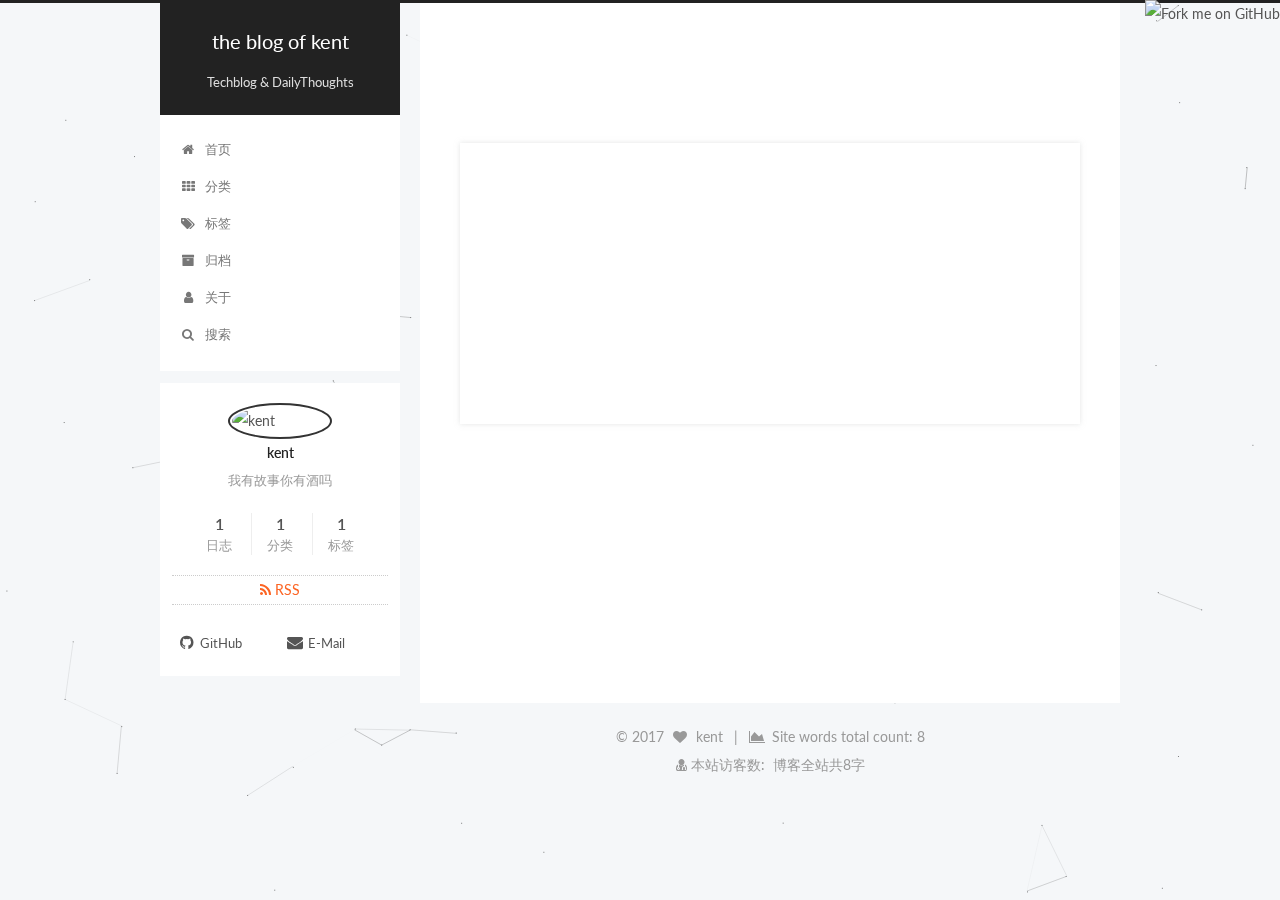
==== commit 76e6bf74: "Site updated: 2017-09-06 11:09:20" ====
--- a/index.html
+++ b/index.html
@@ -636,6 +636,17 @@
   </span>
   <span class="author" itemprop="copyrightHolder">kent</span>
 
+  
+    <span class="post-meta-divider">|</span>
+    <span class="post-meta-item-icon">
+      <i class="fa fa-area-chart"></i>
+    </span>
+    
+      <span class="post-meta-item-text">Site words total count&#58;</span>
+    
+    <span title="Site words total count">
+      8
+    </span>
   
 </div>
 
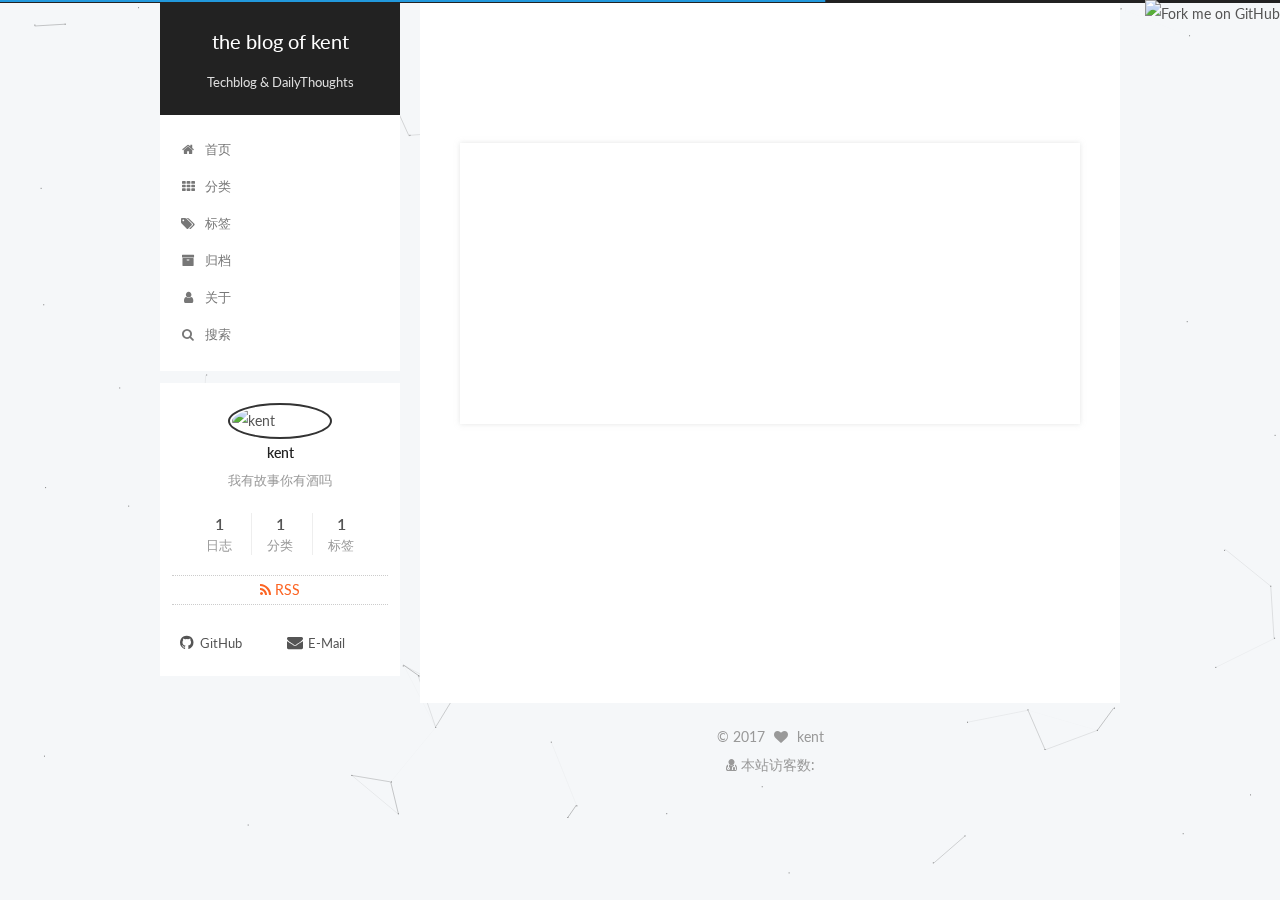
==== commit 56e2a47a: "Site updated: 2017-09-06 11:26:04" ====
--- a/index.html
+++ b/index.html
@@ -637,17 +637,6 @@
   <span class="author" itemprop="copyrightHolder">kent</span>
 
   
-    <span class="post-meta-divider">|</span>
-    <span class="post-meta-item-icon">
-      <i class="fa fa-area-chart"></i>
-    </span>
-    
-      <span class="post-meta-item-text">Site words total count&#58;</span>
-    
-    <span title="Site words total count">
-      8
-    </span>
-  
 </div>
 
 <script async src="https://dn-lbstatics.qbox.me/busuanzi/2.3/busuanzi.pure.mini.js"></script>
@@ -660,10 +649,6 @@
 
 
 
-<div class="theme-info">
-  <div class="powered-by"></div>
-  <span class="post-count">博客全站共8字</span>
-</div>
 
         
 
--- a/css/main.css
+++ b/css/main.css
@@ -2015,7 +2015,7 @@
   width: 4px;
   height: 4px;
   border-radius: 50%;
-  background: #98fff7;
+  background: #188e66;
 }
 .links-of-blogroll {
   font-size: 13px;
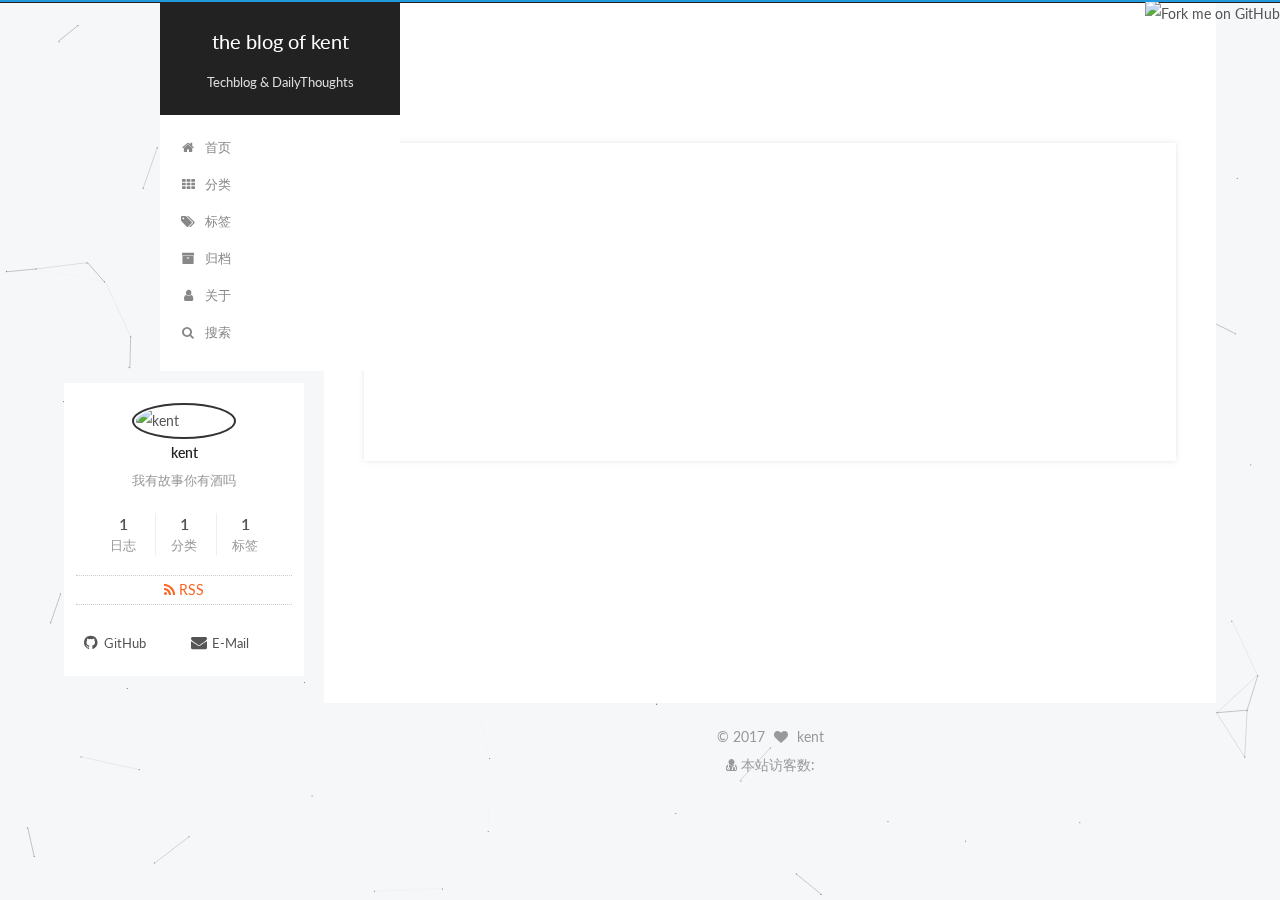
==== commit 76840db5: "Site updated: 2017-09-06 11:39:40" ====
--- a/index.html
+++ b/index.html
@@ -458,9 +458,16 @@
       
         
           
-            <h1 id="My-First-Blog"><a href="#My-First-Blog" class="headerlink" title="My First Blog"></a>My First Blog</h1><p>Today is a sunny day</p>
-
-          
+          My First BlogToday is a sunny day
+
+          
+          <!--noindex-->
+          <div class="post-button text-center">
+            <a class="btn" href="/2017/09/05/hi/#more" rel="contents">
+              阅读全文 &raquo;
+            </a>
+          </div>
+          <!--/noindex-->
         
       
     </div>
--- a/css/main.css
+++ b/css/main.css
@@ -2015,7 +2015,7 @@
   width: 4px;
   height: 4px;
   border-radius: 50%;
-  background: #188e66;
+  background: #c1ff16;
 }
 .links-of-blogroll {
   font-size: 13px;
@@ -2929,6 +2929,15 @@
   padding-left: 0;
   padding-right: 260px;
 }
+header {
+  width: 90%;
+}
+.container .main-inner {
+  width: 90%;
+}
+.content-wrap {
+  width: calc(100% - 260px);
+}
 .site-brand-wrapper {
   position: relative;
 }
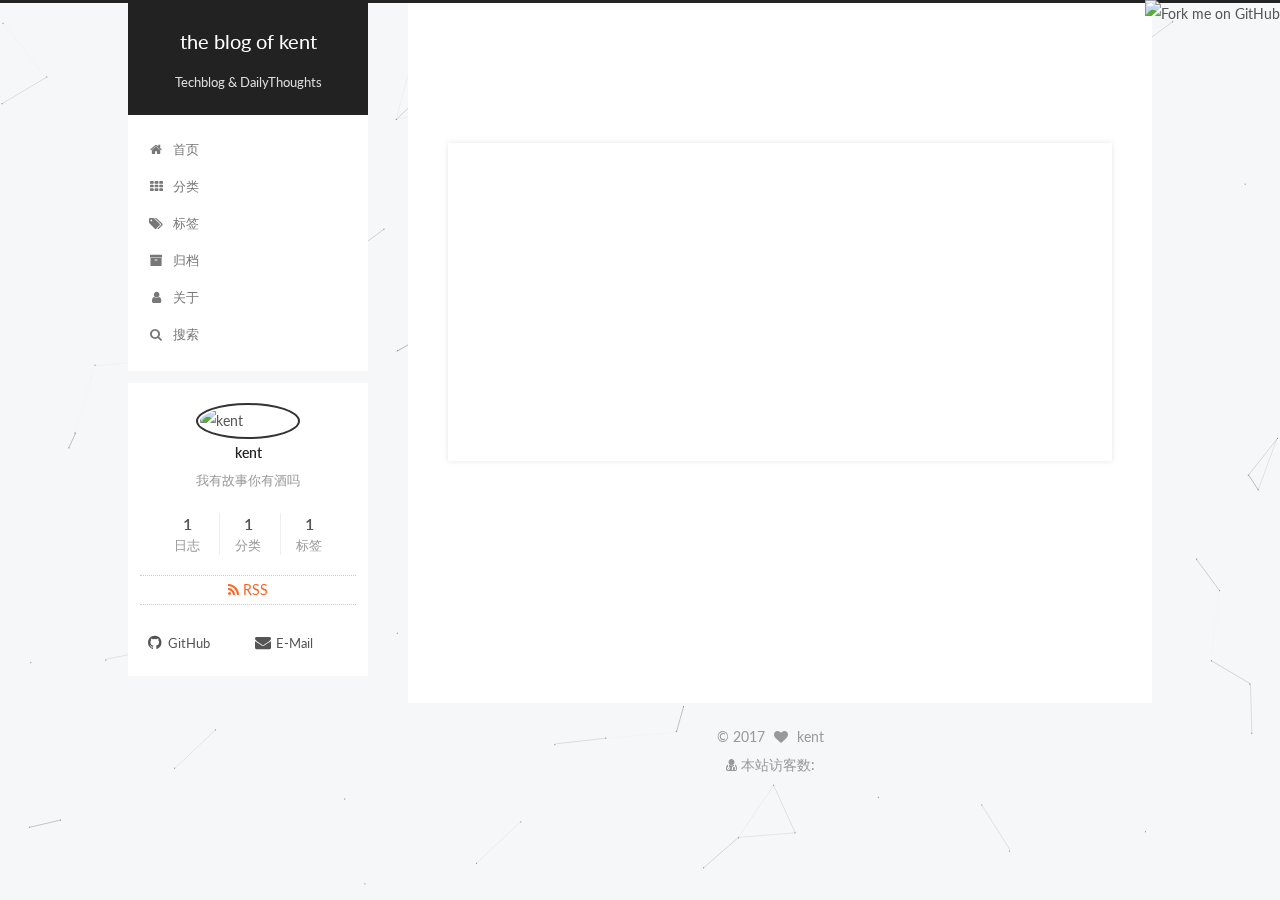
==== commit 2f99ca54: "Site updated: 2017-09-06 14:11:26" ====
--- a/index.html
+++ b/index.html
@@ -404,6 +404,18 @@
           
 
           
+          
+             <span id="/2017/09/05/hi/" class="leancloud_visitors" data-flag-title="hi">
+               <span class="post-meta-divider">|</span>
+               <span class="post-meta-item-icon">
+                 <i class="fa fa-eye"></i>
+               </span>
+               
+                 <span class="post-meta-item-text">热度&#58;</span>
+               
+                 <span class="leancloud-visitors-count"></span>
+                 <span>℃</span>
+             </span>
           
 
           
@@ -1125,6 +1137,113 @@
   
 
   
+  <script src="https://cdn1.lncld.net/static/js/av-core-mini-0.6.4.js"></script>
+  <script>AV.initialize("P4UOt6aNvTmBG7iygsrzwEDA-gzGzoHsz", "ceBWlSLED5EIEbntjKRl3poR");</script>
+  <script>
+    function showTime(Counter) {
+      var query = new AV.Query(Counter);
+      var entries = [];
+      var $visitors = $(".leancloud_visitors");
+
+      $visitors.each(function () {
+        entries.push( $(this).attr("id").trim() );
+      });
+
+      query.containedIn('url', entries);
+      query.find()
+        .done(function (results) {
+          var COUNT_CONTAINER_REF = '.leancloud-visitors-count';
+
+          if (results.length === 0) {
+            $visitors.find(COUNT_CONTAINER_REF).text(0);
+            return;
+          }
+
+          for (var i = 0; i < results.length; i++) {
+            var item = results[i];
+            var url = item.get('url');
+            var time = item.get('time');
+            var element = document.getElementById(url);
+
+            $(element).find(COUNT_CONTAINER_REF).text(time);
+          }
+          for(var i = 0; i < entries.length; i++) {
+            var url = entries[i];
+            var element = document.getElementById(url);
+            var countSpan = $(element).find(COUNT_CONTAINER_REF);
+            if( countSpan.text() == '') {
+              countSpan.text(0);
+            }
+          }
+        })
+        .fail(function (object, error) {
+          console.log("Error: " + error.code + " " + error.message);
+        });
+    }
+
+    function addCount(Counter) {
+      var $visitors = $(".leancloud_visitors");
+      var url = $visitors.attr('id').trim();
+      var title = $visitors.attr('data-flag-title').trim();
+      var query = new AV.Query(Counter);
+
+      query.equalTo("url", url);
+      query.find({
+        success: function(results) {
+          if (results.length > 0) {
+            var counter = results[0];
+            counter.fetchWhenSave(true);
+            counter.increment("time");
+            counter.save(null, {
+              success: function(counter) {
+                var $element = $(document.getElementById(url));
+                $element.find('.leancloud-visitors-count').text(counter.get('time'));
+              },
+              error: function(counter, error) {
+                console.log('Failed to save Visitor num, with error message: ' + error.message);
+              }
+            });
+          } else {
+            var newcounter = new Counter();
+            /* Set ACL */
+            var acl = new AV.ACL();
+            acl.setPublicReadAccess(true);
+            acl.setPublicWriteAccess(true);
+            newcounter.setACL(acl);
+            /* End Set ACL */
+            newcounter.set("title", title);
+            newcounter.set("url", url);
+            newcounter.set("time", 1);
+            newcounter.save(null, {
+              success: function(newcounter) {
+                var $element = $(document.getElementById(url));
+                $element.find('.leancloud-visitors-count').text(newcounter.get('time'));
+              },
+              error: function(newcounter, error) {
+                console.log('Failed to create');
+              }
+            });
+          }
+        },
+        error: function(error) {
+          console.log('Error:' + error.code + " " + error.message);
+        }
+      });
+    }
+
+    $(function() {
+      var Counter = AV.Object.extend("Counter");
+      if ($('.leancloud_visitors').length == 1) {
+        addCount(Counter);
+      } else if ($('.post-title-link').length > 1) {
+        showTime(Counter);
+      }
+    });
+  </script>
+
+
+
+  
 
   
 
--- a/css/main.css
+++ b/css/main.css
@@ -2015,7 +2015,7 @@
   width: 4px;
   height: 4px;
   border-radius: 50%;
-  background: #c1ff16;
+  background: #4ee7ff;
 }
 .links-of-blogroll {
   font-size: 13px;
@@ -2929,14 +2929,14 @@
   padding-left: 0;
   padding-right: 260px;
 }
-header {
-  width: 90%;
+.header {
+  width: 80%;
 }
 .container .main-inner {
-  width: 90%;
+  width: 80%;
 }
 .content-wrap {
-  width: calc(100% - 260px);
+  width: calc(100% - 280px);
 }
 .site-brand-wrapper {
   position: relative;
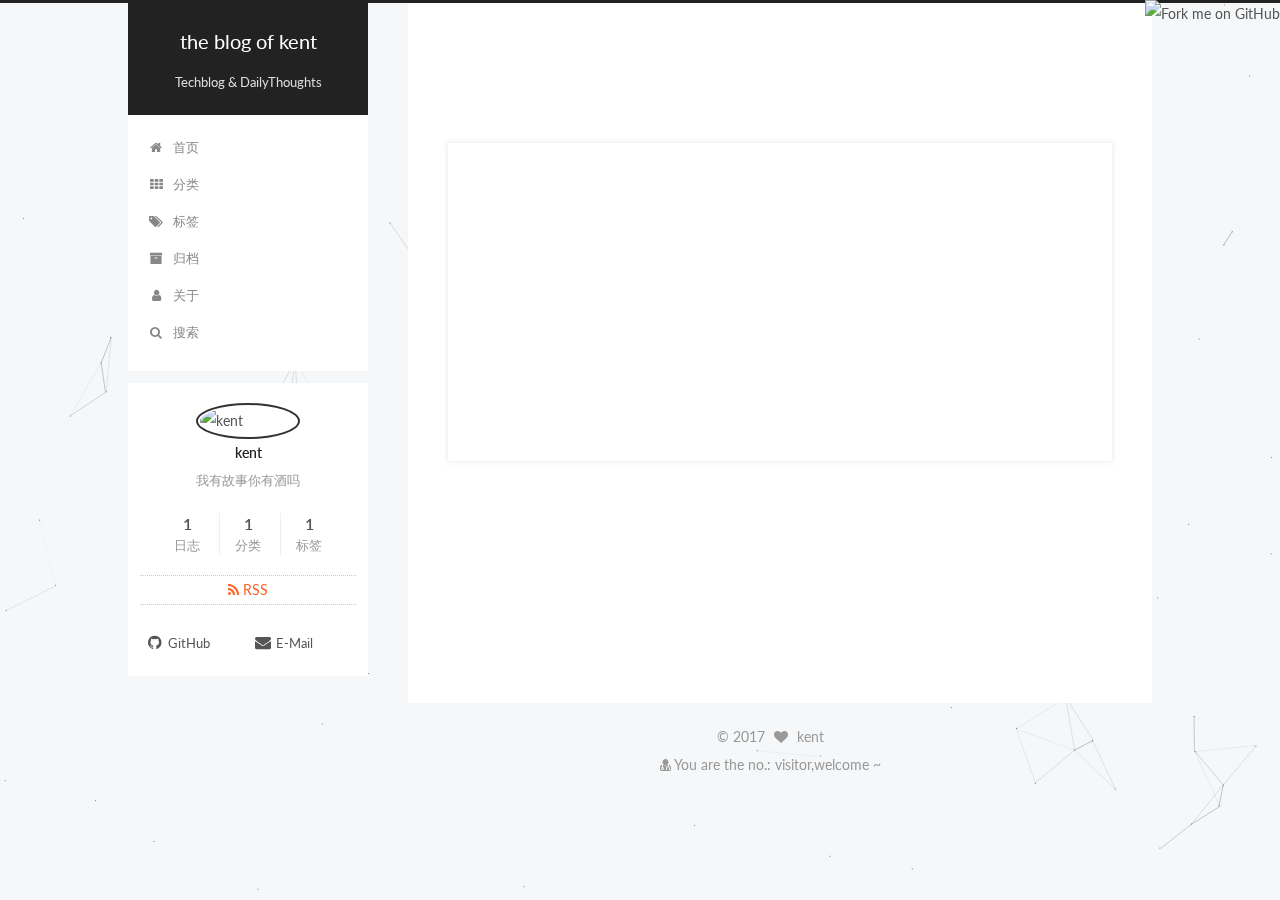
==== commit e9926e7f: "Site updated: 2017-09-06 14:15:05" ====
--- a/index.html
+++ b/index.html
@@ -662,7 +662,7 @@
 
 <div class="powered-by">
 <i class="fa fa-user-md"></i><span id="busuanzi_container_site_pv">
-  本站访客数:<span id="busuanzi_value_site_pv"></span>
+  You are the no.:<span id="busuanzi_value_site_pv"></span> visitor,welcome ~
 </span>
 </div>
 
--- a/css/main.css
+++ b/css/main.css
@@ -2015,7 +2015,7 @@
   width: 4px;
   height: 4px;
   border-radius: 50%;
-  background: #4ee7ff;
+  background: #833ddf;
 }
 .links-of-blogroll {
   font-size: 13px;
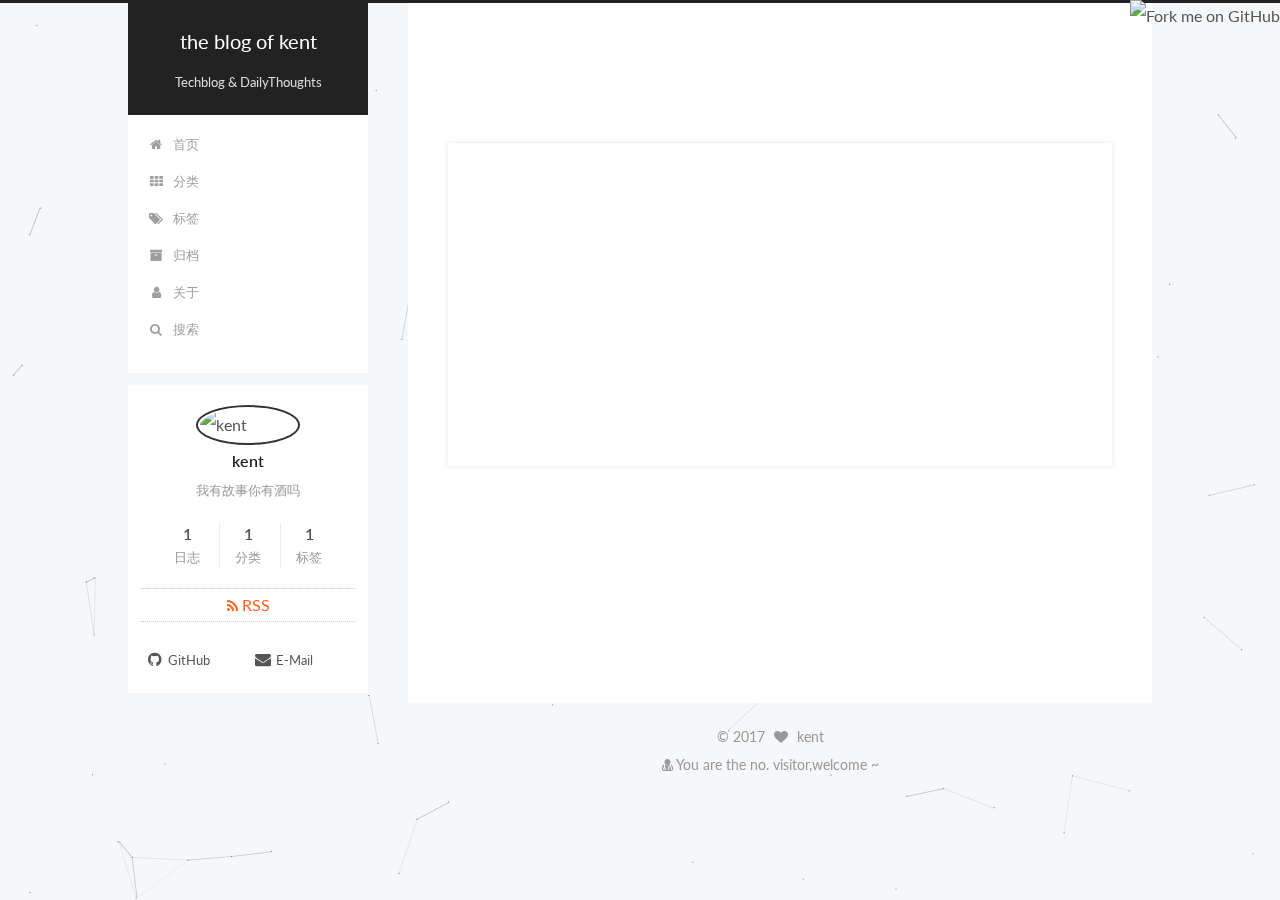
==== commit 91294daf: "Site updated: 2017-09-06 14:55:08" ====
--- a/index.html
+++ b/index.html
@@ -662,7 +662,7 @@
 
 <div class="powered-by">
 <i class="fa fa-user-md"></i><span id="busuanzi_container_site_pv">
-  You are the no.:<span id="busuanzi_value_site_pv"></span> visitor,welcome ~
+  You are the no.<span id="busuanzi_value_site_pv"></span> visitor,welcome ~
 </span>
 </div>
 
--- a/css/main.css
+++ b/css/main.css
@@ -186,7 +186,7 @@
 body {
   position: relative;
   font-family: 'Lato', "PingFang SC", "Microsoft YaHei", sans-serif;
-  font-size: 14px;
+  font-size: 16px;
   line-height: 2;
   color: #555;
   background: #f5f7f9;
@@ -203,7 +203,7 @@
 }
 @media (min-width: 1600px) {
   body {
-    font-size: 16px;
+    font-size: 18px;
   }
 }
 h1,
@@ -1222,7 +1222,7 @@
 .post-body .figure .caption {
   margin: 10px auto 15px;
   text-align: center;
-  font-size: 14px;
+  font-size: 16px;
   color: #999;
   font-weight: bold;
   line-height: 1;
@@ -2015,7 +2015,7 @@
   width: 4px;
   height: 4px;
   border-radius: 50%;
-  background: #833ddf;
+  background: #fffe52;
 }
 .links-of-blogroll {
   font-size: 13px;
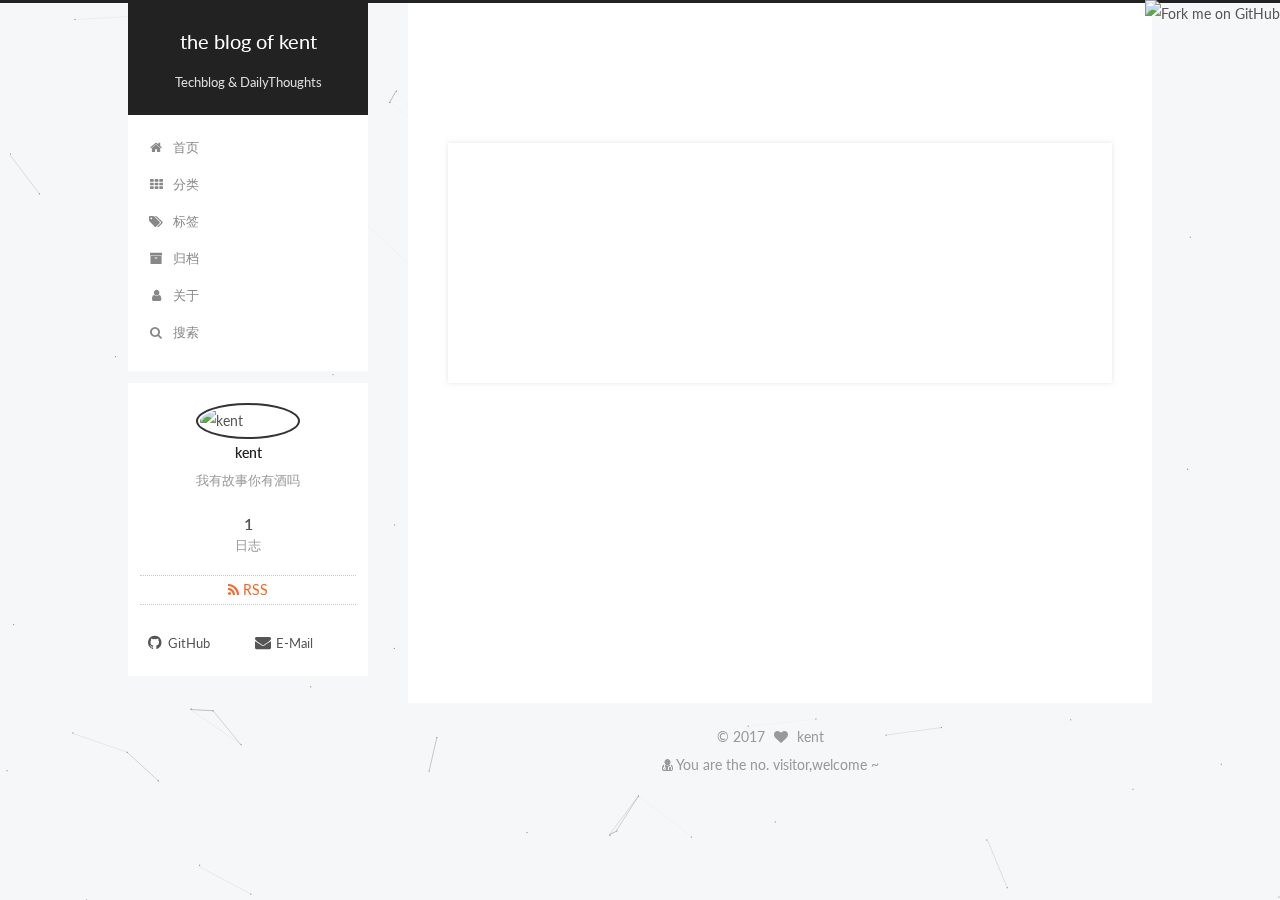
==== commit f04b7fcf: "Site updated: 2017-09-07 15:42:55" ====
--- a/index.html
+++ b/index.html
@@ -323,7 +323,7 @@
   
   
   <div class="post-block">
-    <link itemprop="mainEntityOfPage" href="http://yoursite.com/2017/09/05/hi/">
+    <link itemprop="mainEntityOfPage" href="http://yoursite.com/2017/09/06/什么是闭包/">
 
     <span hidden itemprop="author" itemscope itemtype="http://schema.org/Person">
       <meta itemprop="name" content="kent">
@@ -342,7 +342,7 @@
         
           <h1 class="post-title" itemprop="name headline">
                 
-                <a class="post-title-link" href="/2017/09/05/hi/" itemprop="url">hi</a></h1>
+                <a class="post-title-link" href="/2017/09/06/什么是闭包/" itemprop="url">什么是闭包</a></h1>
         
 
         <div class="post-meta">
@@ -354,8 +354,8 @@
               
                 <span class="post-meta-item-text">发表于</span>
               
-              <time title="创建于" itemprop="dateCreated datePublished" datetime="2017-09-05T17:19:50+08:00">
-                2017-09-05
+              <time title="创建于" itemprop="dateCreated datePublished" datetime="2017-09-06T17:53:31+08:00">
+                2017-09-06
               </time>
             
 
@@ -364,28 +364,6 @@
             
           </span>
 
-          
-            <span class="post-category" >
-            
-              <span class="post-meta-divider">|</span>
-            
-              <span class="post-meta-item-icon">
-                <i class="fa fa-folder-o"></i>
-              </span>
-              
-                <span class="post-meta-item-text">分类于</span>
-              
-              
-                <span itemprop="about" itemscope itemtype="http://schema.org/Thing">
-                  <a href="/categories/None/" itemprop="url" rel="index">
-                    <span itemprop="name">None</span>
-                  </a>
-                </span>
-
-                
-                
-              
-            </span>
           
 
           
@@ -395,9 +373,9 @@
                 <span class="post-meta-item-icon">
                   <i class="fa fa-comment-o"></i>
                 </span>
-                <a href="/2017/09/05/hi/#comments" itemprop="discussionUrl">
+                <a href="/2017/09/06/什么是闭包/#comments" itemprop="discussionUrl">
                   <span class="post-comments-count disqus-comment-count"
-                        data-disqus-identifier="2017/09/05/hi/" itemprop="commentCount"></span>
+                        data-disqus-identifier="2017/09/06/什么是闭包/" itemprop="commentCount"></span>
                 </a>
               </span>
             
@@ -405,7 +383,7 @@
 
           
           
-             <span id="/2017/09/05/hi/" class="leancloud_visitors" data-flag-title="hi">
+             <span id="/2017/09/06/什么是闭包/" class="leancloud_visitors" data-flag-title="什么是闭包">
                <span class="post-meta-divider">|</span>
                <span class="post-meta-item-icon">
                  <i class="fa fa-eye"></i>
@@ -431,7 +409,7 @@
                   <span class="post-meta-item-text">字数统计&#58;</span>
                 
                 <span title="字数统计">
-                  8
+                  0
                 </span>
               
 
@@ -470,12 +448,11 @@
       
         
           
-          My First BlogToday is a sunny day
-
+          
           
           <!--noindex-->
           <div class="post-button text-center">
-            <a class="btn" href="/2017/09/05/hi/#more" rel="contents">
+            <a class="btn" href="/2017/09/06/什么是闭包/#more" rel="contents">
               阅读全文 &raquo;
             </a>
           </div>
@@ -571,25 +548,7 @@
           
 
           
-            
-            
-            <div class="site-state-item site-state-categories">
-              
-                <span class="site-state-item-count">1</span>
-                <span class="site-state-item-name">分类</span>
-              
-            </div>
-          
-
-          
-            
-            
-            <div class="site-state-item site-state-tags">
-              
-                <span class="site-state-item-count">1</span>
-                <span class="site-state-item-name">标签</span>
-              
-            </div>
+
           
 
         </nav>
--- a/css/main.css
+++ b/css/main.css
@@ -186,7 +186,7 @@
 body {
   position: relative;
   font-family: 'Lato', "PingFang SC", "Microsoft YaHei", sans-serif;
-  font-size: 16px;
+  font-size: 14px;
   line-height: 2;
   color: #555;
   background: #f5f7f9;
@@ -203,7 +203,7 @@
 }
 @media (min-width: 1600px) {
   body {
-    font-size: 18px;
+    font-size: 16px;
   }
 }
 h1,
@@ -1222,7 +1222,7 @@
 .post-body .figure .caption {
   margin: 10px auto 15px;
   text-align: center;
-  font-size: 16px;
+  font-size: 14px;
   color: #999;
   font-weight: bold;
   line-height: 1;
@@ -2015,7 +2015,7 @@
   width: 4px;
   height: 4px;
   border-radius: 50%;
-  background: #fffe52;
+  background: #7873ff;
 }
 .links-of-blogroll {
   font-size: 13px;
